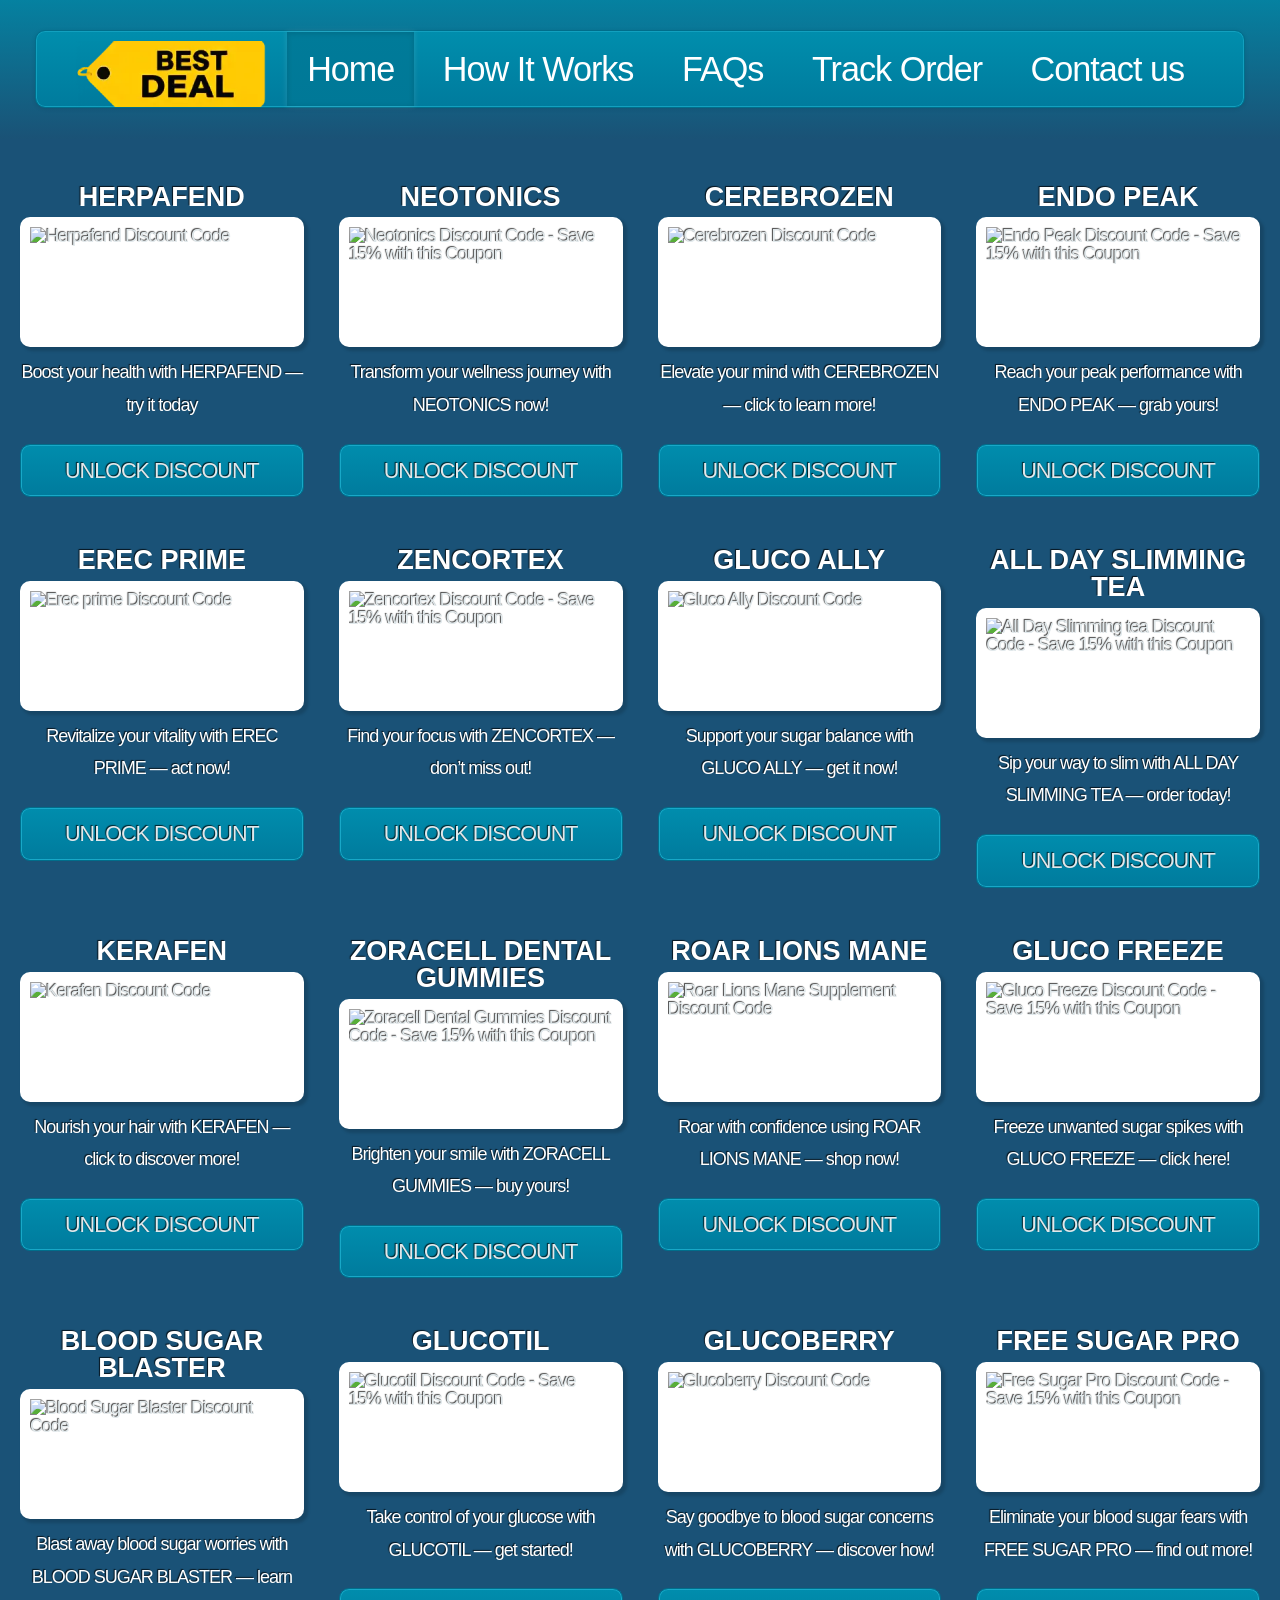
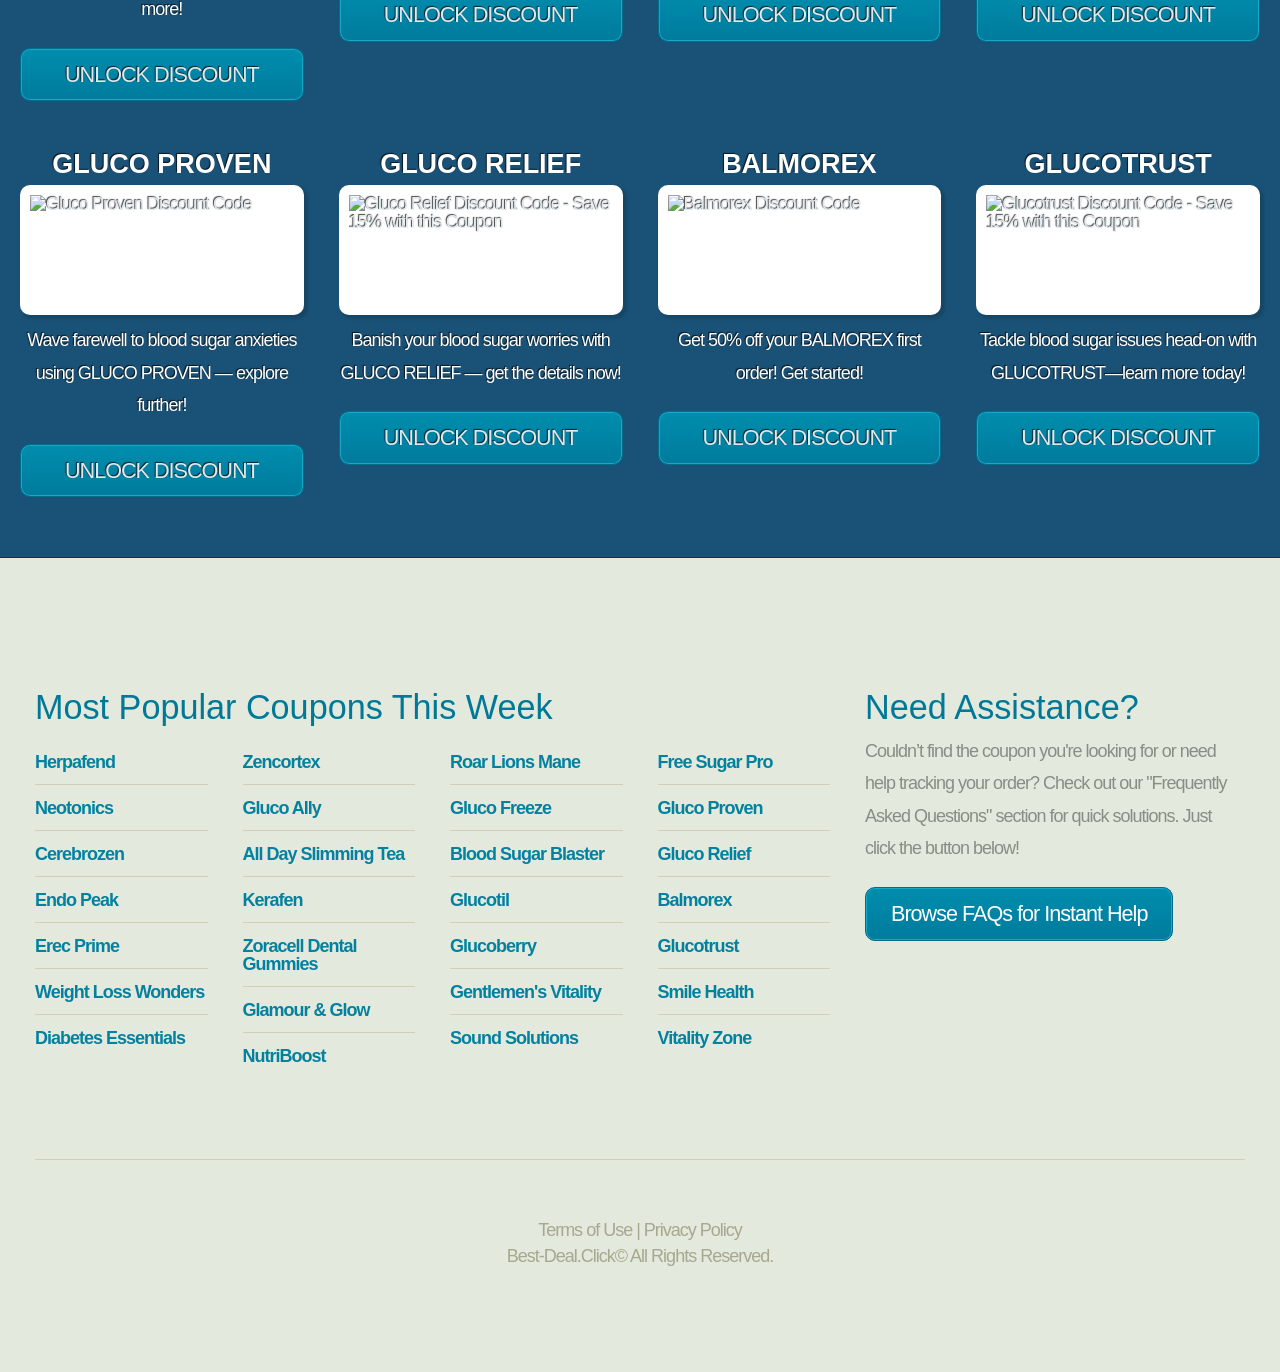
==== index.html @ 310f6236 "Update index.html" ====
<!DOCTYPE HTML>
<html lang="en-US">
<head>
	<title>Save Up to 85% with Daily Tested Coupons</title>
	<meta name="description" content="Unlock up to 85% off on your favorite online purchases with automatic discount codes. Just click and save!">
	<meta charset="utf-8" />
	<meta name="viewport" content="width=device-width, initial-scale=1 />
	<link rel="preload" href="assets/css/main.css" as="style">
	<link rel="stylesheet" href="assets/css/main.css" />
	<link rel="alternate" href="https://best-deal.click" hreflang="en-US" />
	<link rel="canonical" href="https://best-deal.click" />

	
	 <!-- Google Tag Manager -->
  <script>(function (w, d, s, l, i) {
      w[l] = w[l] || []; w[l].push({
        'gtm.start':
          new Date().getTime(), event: 'gtm.js'
      }); var f = d.getElementsByTagName(s)[0],
        j = d.createElement(s), dl = l != 'dataLayer' ? '&l=' + l : ''; j.async = true; j.src =
          'https://www.googletagmanager.com/gtm.js?id=' + i + dl; f.parentNode.insertBefore(j, f);
    })(window, document, 'script', 'dataLayer', 'GTM-KJLHT6HB');</script>
  <!-- End Google Tag Manager -->


		<style>
    #footer-wrapper .link-list a {
        color: #0581A0; 
        font-weight: bold; 
        text-decoration: none;
        transition: color 0.3s;
    }
    #footer-wrapper .link-list a:hover {
        color: #ff6600; /* Cor laranja para hover */
    }
</style>
	
</head>

<body>
	
	 <!-- Google Tag Manager (noscript) -->
  <noscript><iframe src="https://www.googletagmanager.com/ns.html?id=GTM-KJLHT6HB" height="0" width="0"
      style="display:none;visibility:hidden"></iframe></noscript>
  <!-- End Google Tag Manager (noscript) -->
	
	<div id="page-wrapper">

		<!-- Header -->
		<div id="header-wrapper">
			<div class="container">
				<div class="row">
					<div class="col-12">
						<header id="header">
							<h1><a href="index.html" id="logo"><img src="images/logo.webp" width="190px" height="66px" alt="logo Best Deal"></a></h1>
							<nav id="nav">
								<a href="index.html" class="current-page-item">Home</a>
								<a href="how-it-works.html">How It Works</a>
								<a href="faqs.html">FAQs</a>
								<a href="track-order.html">Track Order</a>
								<a href="contact-us.html">Contact us</a>
							</nav>
						</header>
					</div>
				</div>
			</div>
		</div>

		<!-- Banner -->

		<!-- FILEIRA 1 -->
		<section id="features2">
			<div class="container2">
				<div class="row">
				  <div class="col-3 col-6-medium col-12-small">
						
						<!-- CUPOM #1 -->
						<section>
							<h2 class="titlecupom">HERPAFEND</h2>
							<div class="bordered-feature-image">
								<a href="https://herpafend.best-deal.click/">
									<img src="https://images.best-deal.click/herpafend-tb.webp" alt="Herpafend Discount Code" width="262px" height="110px" loading="lazy" />

								</a>
							</div>
							<p class="white-text">Boost your health with HERPAFEND — try it today</p>
							<a href="https://herpafend.best-deal.click/" class="button" style="display:flex; justify-content:center; align-items:center; margin-bottom:15px" aria-label="Unlock Herpafend Discount">
								UNLOCK DISCOUNT
							</a>
						</section>
					</div>

					<div class="col-3 col-6-medium col-12-small">
						<!-- CUPOM #2 -->
						<section>
							<h2 class="titlecupom">NEOTONICS</h2>
							<div class="bordered-feature-image">
								<a href="https://neotonics.best-deal.click/">
									<img src="https://images.best-deal.click/neotonics-tb.webp" alt="Neotonics Discount Code - Save 15% with this Coupon" width="262px" height="110px" loading="lazy"/>
								</a>
							</div>
							<p class="white-text">Transform your wellness journey with NEOTONICS now!</p>
							<a href="https://neotonics.best-deal.click/" class="button" style="display:flex; justify-content:center; align-items:center; margin-bottom:15px" aria-label="Unlock Neotonics Discount">UNLOCK DISCOUNT</a>
						</section>
					</div>

					<div class="col-3 col-6-medium col-12-small">
						<!-- CUPOM #3 -->
						<section>
							<h2 class="titlecupom">CEREBROZEN</h2>
							<div class="bordered-feature-image">
								<a href="https://cerebrozen.best-deal.click/">
								<img src="https://images.best-deal.click/cerebrozen-tb.webp" alt="Cerebrozen Discount Code" width="262px" height="110px" loading="lazy" />

								</a>
							</div>
							<p class="white-text">Elevate your mind with CEREBROZEN — click to learn more!</p>
							<a href="https://cerebrozen.best-deal.click/" class="button" style="display:flex; justify-content:center; align-items:center; margin-bottom:15px" aria-label="Unlock Cerebrozen Discount">UNLOCK DISCOUNT</a>
						</section>
					</div>

					<div class="col-3 col-6-medium col-12-small">
						<!-- CUPOM #4 -->
						<section>
							<h2 class="titlecupom">ENDO PEAK</h2>
							<div class="bordered-feature-image">
								<a href="https://endo-peak.best-deal.click/">
									<img src="https://images.best-deal.click/endo-peak-tb.webp" alt="Endo Peak Discount Code - Save 15% with this Coupon" width="262px" height="110px" loading="lazy"/>
								</a>
							</div>
							<p class="white-text">Reach your peak performance with ENDO PEAK — grab yours!</p>
							<a href="https://endo-peak.best-deal.click/" class="button" style="display:flex; justify-content:center; align-items:center; margin-bottom:15px" aria-label="Unlock Endo Peak Discount">UNLOCK DISCOUNT</a>
						</section>
					</div>
					
				
	<!-- FILEIRA 2 -->					
					<div class="col-3 col-6-medium col-12-small">
						
						<!-- CUPOM #1 -->
						<section>
							<h2 class="titlecupom">EREC PRIME</h2>
							<div class="bordered-feature-image">
								<a href="https://erec-prime.best-deal.click/">
									<img src="https://images.best-deal.click/erec-prime-tb.webp" alt="Erec prime Discount Code" width="262px" height="110px" loading="lazy" />

								</a>
							</div>
							<p class="white-text">Revitalize your vitality with EREC PRIME — act now!</p>
							<a href="https://erec-prime.best-deal.click/" class="button" style="display:flex; justify-content:center; align-items:center; margin-bottom:15px" aria-label="Unlock Erec Prime Discount">
								UNLOCK DISCOUNT
							</a>
						</section>
					</div>

					<div class="col-3 col-6-medium col-12-small">
						<!-- CUPOM #2 -->
						<section>
							<h2 class="titlecupom">ZENCORTEX</h2>
							<div class="bordered-feature-image">
								<a href="https://zencortex.best-deal.click/">
									<img src="https://images.best-deal.click/zencortex-tb.webp" alt="Zencortex Discount Code - Save 15% with this Coupon" width="262px" height="110px" loading="lazy"/>
								</a>
							</div>
							<p class="white-text">Find your focus with ZENCORTEX — don’t miss out!</p>
							<a href="https://zencortex.best-deal.click/" class="button" style="display:flex; justify-content:center; align-items:center; margin-bottom:15px" aria-label="Unlock Zencortex Discount">UNLOCK DISCOUNT</a>
						</section>
					</div>

					<div class="col-3 col-6-medium col-12-small">
						<!-- CUPOM #3 -->
						<section>
							<h2 class="titlecupom">GLUCO ALLY</h2>
							<div class="bordered-feature-image">
								<a href="https://gluco-ally.best-deal.click/">
								<img src="https://images.best-deal.click/gluco-ally-tb.webp" alt="Gluco Ally Discount Code" width="262px" height="110px" loading="lazy" />

								</a>
							</div>
							<p class="white-text">Support your sugar balance with GLUCO ALLY — get it now!</p>
							<a href="https://gluco-ally.best-deal.click/" class="button" style="display:flex; justify-content:center; align-items:center; margin-bottom:15px" aria-label="Unlock Gluco Ally Discount">UNLOCK DISCOUNT</a>
						</section>
					</div>

					<div class="col-3 col-6-medium col-12-small">
						<!-- CUPOM #4 -->
						<section>
							<h2 class="titlecupom">ALL DAY SLIMMING TEA</h2>
							<div class="bordered-feature-image">
								<a href="https://all-day-slimming-tea.best-deal.click/">
									<img src="https://images.best-deal.click/all-day-slimming-tea-tb.webp" alt="All Day Slimming tea Discount Code - Save 15% with this Coupon" width="262px" height="110px" loading="lazy"/>
								</a>
							</div>
							<p class="white-text">Sip your way to slim with ALL DAY SLIMMING TEA — order today!</p>
							<a href="https://all-day-slimming-tea.best-deal.click/" class="button" style="display:flex; justify-content:center; align-items:center; margin-bottom:15px" aria-label="Unlock All Day Slimming Tea Discount">UNLOCK DISCOUNT</a>
						</section>
					</div>
					
					
		<!-- FILEIRA 3 -->					
					<div class="col-3 col-6-medium col-12-small">
						
						<!-- CUPOM #1 -->
						<section>
							<h2 class="titlecupom">KERAFEN</h2>
							<div class="bordered-feature-image">
								<a href="https://kerafen.best-deal.click/">
									<img src="https://images.best-deal.click/kerafen-tb.webp" alt="Kerafen Discount Code" width="262px" height="110px" loading="lazy" />

								</a>
							</div>
							<p class="white-text">Nourish your hair with KERAFEN — click to discover more!</p>
							<a href="https://kerafen.best-deal.click/" class="button" style="display:flex; justify-content:center; align-items:center; margin-bottom:15px" aria-label="Unlock Kerafen Discount">
								UNLOCK DISCOUNT
							</a>
						</section>
					</div>

					<div class="col-3 col-6-medium col-12-small">
						<!-- CUPOM #2 -->
						<section>
							<h2 class="titlecupom">ZORACELL DENTAL GUMMIES</h2>
							<div class="bordered-feature-image">
								<a href="https://zoracell-dental-gummies.best-deal.click/">
									<img src="https://images.best-deal.click/zoracell-dental-gummies-tb.webp" alt="Zoracell Dental Gummies Discount Code - Save 15% with this Coupon" width="262px" height="110px" loading="lazy"/>
								</a>
							</div>
							<p class="white-text">Brighten your smile with ZORACELL GUMMIES — buy yours!</p>
							<a href="https://zoracell-dental-gummies.best-deal.click/" class="button" style="display:flex; justify-content:center; align-items:center; margin-bottom:15px" aria-label="Unlock Zoracell Dental Gummies Discount">UNLOCK DISCOUNT</a>
						</section>
					</div>

					<div class="col-3 col-6-medium col-12-small">
						<!-- CUPOM #3 -->
						<section>
							<h2 class="titlecupom">ROAR LIONS MANE</h2>
							<div class="bordered-feature-image">
								<a href="https://roar-lions-mane.best-deal.click/">
								<img src="https://images.best-deal.click/roar-lions-mane-tb.webp" alt="Roar Lions Mane Supplement Discount Code" width="262px" height="110px" loading="lazy" />

								</a>
							</div>
							<p class="white-text">Roar with confidence using ROAR LIONS MANE — shop now!</p>
							<a href="https://roar-lions-mane.best-deal.click/" class="button" style="display:flex; justify-content:center; align-items:center; margin-bottom:15px" aria-label="Unlock Roar Lions Mane Discount">UNLOCK DISCOUNT</a>
						</section>
					</div>

					<div class="col-3 col-6-medium col-12-small">
						<!-- CUPOM #4 -->
						<section>
							<h2 class="titlecupom">GLUCO FREEZE</h2>
							<div class="bordered-feature-image">
								<a href="https://gluco-freeze.best-deal.click/">
									<img src="https://images.best-deal.click/gluco-freeze-tb.webp" alt="Gluco Freeze Discount Code - Save 15% with this Coupon" width="262px" height="110px" loading="lazy"/>
								</a>
							</div>
							<p class="white-text">Freeze unwanted sugar spikes with GLUCO FREEZE — click here!</p>
							<a href="https://gluco-freeze.best-deal.click/" class="button" style="display:flex; justify-content:center; align-items:center; margin-bottom:15px" aria-label="Unlock Gluco Freeze Discount">UNLOCK DISCOUNT</a>
						</section>
					</div>
					
					
					
							<!-- FILEIRA 4 -->					
					<div class="col-3 col-6-medium col-12-small">
						
						<!-- CUPOM #1 -->
						<section>
							<h2 class="titlecupom">BLOOD SUGAR BLASTER</h2>
							<div class="bordered-feature-image">
								<a href="https://blood-sugar-blaster.best-deal.click/">
									<img src="https://images.best-deal.click/blood-sugar-blaster-tb.webp" alt="Blood Sugar Blaster Discount Code" width="262px" height="110px" loading="lazy" />

								</a>
							</div>
							<p class="white-text">Blast away blood sugar worries with BLOOD SUGAR BLASTER — learn more!</p>
							<a href="https://blood-sugar-blaster.best-deal.click/" class="button" style="display:flex; justify-content:center; align-items:center; margin-bottom:15px" aria-label="Unlock Blood Sugar Blaster Discount">
								UNLOCK DISCOUNT
							</a>
						</section>
					</div>

					<div class="col-3 col-6-medium col-12-small">
						<!-- CUPOM #2 -->
						<section>
							<h2 class="titlecupom">GLUCOTIL</h2>
							<div class="bordered-feature-image">
								<a href="https://glucotil.best-deal.click/">
									<img src="https://images.best-deal.click/glucotil-tb.webp" alt="Glucotil Discount Code - Save 15% with this Coupon" width="262px" height="110px" loading="lazy"/>
								</a>
							</div>
							<p class="white-text">Take control of your glucose with GLUCOTIL — get started!</p>
							<a href="https://glucotil.best-deal.click/" class="button" style="display:flex; justify-content:center; align-items:center; margin-bottom:15px" aria-label="Unlock Glucotil Discount">UNLOCK DISCOUNT</a>
						</section>
					</div>

					<div class="col-3 col-6-medium col-12-small">
						<!-- CUPOM #3 -->
						<section>
							<h2 class="titlecupom">GLUCOBERRY</h2>
							<div class="bordered-feature-image">
								<a href="https://glucoberry.best-deal.click/">
								<img src="https://images.best-deal.click/glucoberry-tb.webp" alt="Glucoberry Discount Code" width="262px" height="110px" loading="lazy" />

								</a>
							</div>
							<p class="white-text">Say goodbye to blood sugar concerns with GLUCOBERRY — discover how!</p>
							<a href="https://glucoberry.best-deal.click/" class="button" style="display:flex; justify-content:center; align-items:center; margin-bottom:15px" aria-label="Unlock Glucoberry Discount">UNLOCK DISCOUNT</a>
						</section>
					</div>

					<div class="col-3 col-6-medium col-12-small">
						<!-- CUPOM #4 -->
						<section>
							<h2 class="titlecupom">FREE SUGAR PRO</h2>
							<div class="bordered-feature-image">
								<a href="https://free-sugar-pro.best-deal.click/">
									<img src="https://images.best-deal.click/free-sugar-pro-tb.webp" alt="Free Sugar Pro Discount Code - Save 15% with this Coupon" width="262px" height="110px" loading="lazy"/>
								</a>
							</div>
							<p class="white-text">Eliminate your blood sugar fears with FREE SUGAR PRO — find out more!</p>
							<a href="https://free-sugar-pro.best-deal.click/" class="button" style="display:flex; justify-content:center; align-items:center; margin-bottom:15px" aria-label="Unlock Free Sugar Pro Discount">UNLOCK DISCOUNT</a>
						</section>
					</div>
					
					
					
					
							<!-- FILEIRA 5 -->					
					<div class="col-3 col-6-medium col-12-small">
						
						<!-- CUPOM #1 -->
						<section>
							<h2 class="titlecupom">GLUCO PROVEN</h2>
							<div class="bordered-feature-image">
								<a href="https://gluco-proven.best-deal.click/">
									<img src="https://images.best-deal.click/gluco-proven-tb.webp" alt="Gluco Proven Discount Code" width="262px" height="110px" loading="lazy" />

								</a>
							</div>
							<p class="white-text">Wave farewell to blood sugar anxieties using GLUCO PROVEN — explore further!</p>
							<a href="https://gluco-proven.best-deal.click/" class="button" style="display:flex; justify-content:center; align-items:center; margin-bottom:15px" aria-label="Unlock Gluco Proven Discount">
								UNLOCK DISCOUNT
							</a>
						</section>
					</div>

					<div class="col-3 col-6-medium col-12-small">
						<!-- CUPOM #2 -->
						<section>
							<h2 class="titlecupom">GLUCO RELIEF</h2>
							<div class="bordered-feature-image">
								<a href="https://gluco-relief.best-deal.click/">
									<img src="https://images.best-deal.click/gluco-relief-tb.webp" alt="Gluco Relief Discount Code - Save 15% with this Coupon" width="262px" height="110px" loading="lazy"/>
								</a>
							</div>
							<p class="white-text">Banish your blood sugar worries with GLUCO RELIEF — get the details now!</p>
							<a href="https://gluco-relief.best-deal.click/" class="button" style="display:flex; justify-content:center; align-items:center; margin-bottom:15px" aria-label="Unlock Gluco Relief Discount">UNLOCK DISCOUNT</a>
						</section>
					</div>

					<div class="col-3 col-6-medium col-12-small">
						<!-- CUPOM #3 -->
						<section>
							<h2 class="titlecupom">BALMOREX</h2>
							<div class="bordered-feature-image">
								<a href="https://balmorex.best-deal.click/">
								<img src="https://images.best-deal.click/balmorex-tb.webp" alt="Balmorex Discount Code" width="262px" height="110px" loading="lazy" />

								</a>
							</div>
							<p class="white-text">Get 50% off your BALMOREX first order! Get started!</p>
							<a href="https://balmorex.best-deal.click/" class="button" style="display:flex; justify-content:center; align-items:center; margin-bottom:15px" aria-label="Unlock Balmorex Discount">UNLOCK DISCOUNT</a>
						</section>
					</div>

					<div class="col-3 col-6-medium col-12-small">
						<!-- CUPOM #4 -->
						<section>
							<h2 class="titlecupom">GLUCOTRUST</h2>
							<div class="bordered-feature-image">
								<a href="https://glucotrust.best-deal.click/">
									<img src="https://images.best-deal.click/glucotrust-tb.webp" alt="Glucotrust Discount Code - Save 15% with this Coupon" width="262px" height="110px" loading="lazy"/>
								</a>
							</div>
							<p class="white-text">Tackle blood sugar issues head-on with GLUCOTRUST—learn more today!</p>
							<a href="https://glucotrust.best-deal.click/" class="button" style="display:flex; justify-content:center; align-items:center; margin-bottom:15px" aria-label="Unlock Glucotrust Discount">UNLOCK DISCOUNT</a>
						</section>
					</div>
					
					
					
					
					
				</div>
			</div>
		</section>
		
		
		

		

		<!-- Footer -->
		<div id="footer-wrapper">
			<div class="container">
				<div class="row">
					<div class="col-8 col-12-medium">

						<section>
							<h2>Most Popular Coupons This Week</h2>
							<div>
								<div class="row">
									<div class="col-3 col-6-medium col-12-small">
										<ul class="link-list">
											<li><a href="https://herpafend.best-deal.click/">Herpafend</a></li>
											<li><a href="https://neotonics.best-deal.click/">Neotonics</a>
											</li>
											<li><a href="https://cerebrozen.best-deal.click/">Cerebrozen</a></li>
											<li><a href="https://endo-peak.best-deal.click/">Endo Peak</a></li>
											<li><a href="https://erec-prime.best-deal.click/">Erec Prime</a></li>
											<li><a href="https://best-deal.click/weight-loss-wonders">Weight Loss Wonders</a></li>
											<li><a href="https://best-deal.click/diabetes-essentials">Diabetes Essentials</a></li>
										
										</ul>
									</div>
									<div class="col-3 col-6-medium col-12-small">
										<ul class="link-list">
											<li><a href="https://zencortex.best-deal.click/">Zencortex</a></li>
											<li><a href="https://gluco-ally.best-deal.click/">Gluco Ally</a></li>
											<li><a href="https://all-day-slimming-tea.best-deal.click/">All Day Slimming Tea</a></li>
											<li><a href="https://kerafen.best-deal.click/">Kerafen</a></li>
											<li><a href="https://zoracell-dental-gummies.best-deal.click/">Zoracell Dental Gummies</a></li>
											<li><a href="https://best-deal.click/glamour-and-glow">Glamour & Glow</a></li>
											<li><a href="https://best-deal.click/nutriboost">NutriBoost</a></li>
											
										</ul>
									</div>
									<div class="col-3 col-6-medium col-12-small">
										<ul class="link-list">
											<li><a href="https://roar-lions-mane.best-deal.click/">Roar Lions Mane</a></li>
											<li><a href="https://gluco-freeze.best-deal.click/">Gluco Freeze</a></li>
											<li><a href="https://blood-sugar-blaster.best-deal.click/">Blood Sugar Blaster</a></li>
											<li><a href="https://glucotil.best-deal.click/">Glucotil</a></li>
											<li><a href="https://glucoberry.best-deal.click/">Glucoberry</a></li>
											<li><a href="https://best-deal.click/gentlemens-vitality">Gentlemen's Vitality</a></li>
											<li><a href="https://best-deal.click/sound-solutions">Sound Solutions</a></li>
											
										</ul>
									</div>
									<div class="col-3 col-6-medium col-12-small">
										<ul class="link-list">
											<li><a href="https://free-sugar-pro.best-deal.click/">Free Sugar Pro</a></li>
											<li><a href="https://gluco-proven.best-deal.click/">Gluco Proven</a></li>
											<li><a href="https://gluco-relief.best-deal.click/">Gluco Relief</a></li>
											<li><a href="https://balmorex.best-deal.click/">Balmorex</a></li>
											<li><a href="https://glucotrust.best-deal.click/">Glucotrust</a></li>
											<li><a href="https://best-deal.click/smile-health">Smile Health</a></li>
											<li><a href="https://best-deal.click/vitality-zone">Vitality Zone</a></li>
											
										</ul>
									</div>
								</div>
							</div>
						</section>

					</div>
					<div class="col-4 col-12-medium">

						<section>
							<h2>Need Assistance?</h2>
							<p>Couldn’t find the coupon you're looking for or need help tracking your order? Check out our "Frequently Asked Questions" section for quick solutions. Just click the button below!</p>

							<footer class="controls">
								<a href="faqs.html" class="button">Browse FAQs for Instant Help</a>
							</footer>
						</section>

					</div>
				</div>


				<div class="row">
					<div class="col-12">
						<div id="copyright">
							<footer class="bg-dark py-3 text-center">
								<p style="text-align:center;"><a href="terms-of-use.html">Terms of Use</a> | <a
										href="privacy-policy.html" class="text-rodape">Privacy Policy</a></p>

								Best-Deal.Click&copy; All Rights Reserved.
							</footer>
						</div>
						</div>
				</div>

			</div>
		</div>

	</div>

	<!-- Scripts -->
<script src="assets/js/jquery.min.js" defer></script>
<script src="assets/js/browser.min.js" defer></script>
<script src="assets/js/breakpoints.min.js" defer></script>
<script src="assets/js/util.js" defer></script>
<script src="assets/js/main.js" defer></script>


</body>

</html>
---- assets/css/main.css ----
@import url("https://fonts.googleapis.com/css?family=Ubuntu+Condensed");



/*
	Minimaxing by HTML5 UP
	html5up.net | @ajlkn
	Free for personal and commercial use under the CCA 3.0 license (html5up.net/license)
*/

html, body, div, span, applet, object,
iframe, h1, h2, h3, h4, h5, h6, p, blockquote,
pre, a, abbr, acronym, address, big, cite,
code, del, dfn, em, img, ins, kbd, q, s, samp,
small, strike, strong, sub, sup, tt, var, b,
u, i, center, dl, dt, dd, ol, fieldset,
form, label, legend, table, caption, tbody,
tfoot, thead, tr, th, td, article, aside,
canvas, details, embed, figure, figcaption,
footer, header, hgroup, menu, nav, output, ruby,
section, summary, time, mark, audio, video {
	margin: 0;
	padding: 0;
	border: 0;
	font-size: 100%;
	font: inherit;
	vertical-align: baseline;}

article, aside, details, figcaption, figure,
footer, header, hgroup, menu, nav, section {
	display: block;}


	aside {
		position: sticky;
		top: -30px; /* the height of the header (60px) + its bottom margin (20px) */
		padding: 0px;
		width: 0%;
		height: 00px;
		margin-bottom: 600px;
	  }

body {
	line-height: 1;
}


#header {
    text-align: center; /* Centraliza o conteúdo do header */
}

#header h1 {
    display: inline-block; /* Permite que o h1 seja centralizado */
    margin-top: 10px; 
}

#header nav {
    display: inline-block; /* Mantém a navegação abaixo do logotipo */

}




.spacing {
    margin-bottom: 50px; /* Ajuste o valor conforme necessário */
}



ol, ul {
	list-style: square;
}

blockquote, q {
	quotes: none;
}

	blockquote:before, blockquote:after, q:before, q:after {
		content: '';
		content: none;
	}

table {
	border-collapse: collapse;
	border-spacing: 0;
}


.white-text {
    color: white; /* Define a cor do texto como branco */
    text-align: center; /* Centraliza o texto */
}



body {
	-webkit-text-size-adjust: none;
}

mark {
	background-color: transparent;
	color: inherit;
}

input::-moz-focus-inner {
	border: 0;
	padding: 0;
}

input, select, textarea {
	-moz-appearance: none;
	-webkit-appearance: none;
	-ms-appearance: none;
	appearance: none;
}

/* Basic */

	html {
		box-sizing: border-box;
	}

	*, *:before, *:after {
		box-sizing: inherit;
	}

	@-ms-viewport {
		width: device-width;
	}

	body {
		font-size: 13.5pt;
		font-family: sans-serif;
		background-color: #e3e9dc;
		font-family: 'Ubuntu Condensed', sans-serif;
		color: #878e83;
		letter-spacing: -1px;
	}


	h1, h2, h3, h4 {
		color: #007897;
		font-weight: normal;
	}

	h1 {
		text-transform: none;
		font-size: 1.9em;
		padding-bottom: 15px;
	}

	h2 {
		text-transform: none;
		text-decoration: none;
		font-size: 1.9em;
		letter-spacing: 0px;
		margin-bottom: 0.3em;
	}

	h3, h4 {
		color: #283121;
		margin-bottom: 0.5em;
	}

	h3 {
		font-size: 1.2em;
		margin-bottom: 0.8em;
	}

	h4 {
		font-size: 1em;
	}

	p, ul {
		margin-bottom: 1.25em;
	}

	p {
		line-height: 1.8em;
	}

	strong {
		color: #474e43;
	}

	img.left {
		float: left;
		margin: 2px 1.25em 0 0;
	}

	img.top {
		margin: 4px 0 2.25em 0;
	}

	ul {
		padding: 0 0 0 0em;
	}

	a {
		color: #5d93a2;
		text-decoration: none;
	}

		a:hover {
			text-decoration: none;
		}

	* > p:last-child {
		margin-bottom: 0 !important;
	}

	section, article {
		margin: 0 0 60px 0;
	}

	section:last-child, article:last-child {
		margin-bottom: 0;
	}

/* Container */

	.container {
		margin: 0 auto;
		max-width: 100%;
		width: 1200px;
	}

		@media screen and (max-width: 1680px) {

			.container {
				width: 1200px;
			}

		}

		@media screen and (max-width: 1280px) {

			.container {
				width: calc(100% - 70px);
			}

		}

		@media screen and (max-width: 980px) {

			.container {
				width: calc(100% - 100px);
			}

		}

		@media screen and (max-width: 736px) {

			.container {
				width: calc(100% - 40px);
			}

		}

/* Row */

	.row {
		display: flex;
		flex-wrap: wrap;
		box-sizing: border-box;
		align-items: stretch;
	}

		.row > * {
			box-sizing: border-box;
		}

		.row.gtr-uniform > * > :last-child {
			margin-bottom: 0;
		}

		.row.aln-left {
			justify-content: flex-start;
		}

		.row.aln-center {
			justify-content: center;
		}

		.row.aln-right {
			justify-content: flex-end;
		}

		.row.aln-top {
			align-items: flex-start;
		}

		.row.aln-middle {
			align-items: center;
		}

		.row.aln-bottom {
			align-items: flex-end;
		}

		.row > .imp {
			order: -1;
		}

		.row > .col-1 {
			width: 8.33333%;
		}

		.row > .off-1 {
			margin-left: 8.33333%;
		}

		.row > .col-2 {
			width: 16.66667%;
		}

		.row > .off-2 {
			margin-left: 16.66667%;
		}

		.row > .col-3 {
			width: 25%;
		}

		.row > .off-3 {
			margin-left: 25%;
		}

		.row > .col-4 {
			width: 33.33333%;
		}

		.row > .off-4 {
			margin-left: 33.33333%;
		}

		.row > .col-5 {
			width: 41.66667%;
		}

		.row > .off-5 {
			margin-left: 41.66667%;
		}

		.row > .col-6 {
			width: 50%;
		}

		.row > .off-6 {
			margin-left: 50%;
		}

		.row > .col-7 {
			width: 58.33333%;
		}

		.row > .off-7 {
			margin-left: 58.33333%;
		}

		.row > .col-8 {
			width: 66.66667%;
		}

		.row > .off-8 {
			margin-left: 66.66667%;
		}

		.row > .col-9 {
			width: 75%;
		}

		.row > .off-9 {
			margin-left: 75%;
		}

		.row > .col-10 {
			width: 83.33333%;
		}

		.row > .off-10 {
			margin-left: 83.33333%;
		}

		.row > .col-11 {
			width: 91.66667%;
		}

		.row > .off-11 {
			margin-left: 91.66667%;
		}

		.row > .col-12 {
			width: 100%;
		}

		.row > .off-12 {
			margin-left: 100%;
		}

		.row.gtr-0 {
			margin-top: 0px;
			margin-left: 0px;
		}

			.row.gtr-0 > * {
				padding: 0px 0 0 0px;
			}

			.row.gtr-0.gtr-uniform {
				margin-top: 0px;
			}

				.row.gtr-0.gtr-uniform > * {
					padding-top: 0px;
				}

		.row.gtr-25 {
			margin-top: -12.5px;
			margin-left: -12.5px;
		}

			.row.gtr-25 > * {
				padding: 12.5px 0 0 12.5px;
			}

			.row.gtr-25.gtr-uniform {
				margin-top: -12.5px;
			}

				.row.gtr-25.gtr-uniform > * {
					padding-top: 12.5px;
				}

		.row.gtr-50 {
			margin-top: -25px;
			margin-left: -25px;
		}

			.row.gtr-50 > * {
				padding: 25px 0 0 25px;
			}

			.row.gtr-50.gtr-uniform {
				margin-top: -25px;
			}

				.row.gtr-50.gtr-uniform > * {
					padding-top: 25px;
				}

		.row {
			margin-top: -50px;
			margin-left: -50px;
		}

			.row > * {
				padding: 50px 0 0 50px;
			}

			.row.gtr-uniform {
				margin-top: -50px;
			}

				.row.gtr-uniform > * {
					padding-top: 50px;
				}

		.row.gtr-150 {
			margin-top: -75px;
			margin-left: -75px;
		}

			.row.gtr-150 > * {
				padding: 75px 0 0 75px;
			}

			.row.gtr-150.gtr-uniform {
				margin-top: -75px;
			}

				.row.gtr-150.gtr-uniform > * {
					padding-top: 75px;
				}

		.row.gtr-200 {
			margin-top: -100px;
			margin-left: -100px;
		}

			.row.gtr-200 > * {
				padding: 100px 0 0 100px;
			}

			.row.gtr-200.gtr-uniform {
				margin-top: -100px;
			}

				.row.gtr-200.gtr-uniform > * {
					padding-top: 100px;
				}

		@media screen and (max-width: 1680px) {

			.row {
				display: flex;
				flex-wrap: wrap;
				box-sizing: border-box;
				align-items: stretch;
			}

				.row > * {
					box-sizing: border-box;
				}

				.row.gtr-uniform > * > :last-child {
					margin-bottom: 0;
				}

				.row.aln-left {
					justify-content: flex-start;
				}

				.row.aln-center {
					justify-content: center;
				}

				.row.aln-right {
					justify-content: flex-end;
				}

				.row.aln-top {
					align-items: flex-start;
				}

				.row.aln-middle {
					align-items: center;
				}

				.row.aln-bottom {
					align-items: flex-end;
				}

				.row > .imp-xlarge {
					order: -1;
				}

				.row > .col-1-xlarge {
					width: 8.33333%;
				}

				.row > .off-1-xlarge {
					margin-left: 8.33333%;
				}

				.row > .col-2-xlarge {
					width: 16.66667%;
				}

				.row > .off-2-xlarge {
					margin-left: 16.66667%;
				}

				.row > .col-3-xlarge {
					width: 25%;
				}

				.row > .off-3-xlarge {
					margin-left: 25%;
				}

				.row > .col-4-xlarge {
					width: 33.33333%;
				}

				.row > .off-4-xlarge {
					margin-left: 33.33333%;
				}

				.row > .col-5-xlarge {
					width: 41.66667%;
				}

				.row > .off-5-xlarge {
					margin-left: 41.66667%;
				}

				.row > .col-6-xlarge {
					width: 50%;
				}

				.row > .off-6-xlarge {
					margin-left: 50%;
				}

				.row > .col-7-xlarge {
					width: 58.33333%;
				}

				.row > .off-7-xlarge {
					margin-left: 58.33333%;
				}

				.row > .col-8-xlarge {
					width: 66.66667%;
				}

				.row > .off-8-xlarge {
					margin-left: 66.66667%;
				}

				.row > .col-9-xlarge {
					width: 75%;
				}

				.row > .off-9-xlarge {
					margin-left: 75%;
				}

				.row > .col-10-xlarge {
					width: 83.33333%;
				}

				.row > .off-10-xlarge {
					margin-left: 83.33333%;
				}

				.row > .col-11-xlarge {
					width: 91.66667%;
				}

				.row > .off-11-xlarge {
					margin-left: 91.66667%;
				}

				.row > .col-12-xlarge {
					width: 100%;
				}

				.row > .off-12-xlarge {
					margin-left: 100%;
				}

				.row.gtr-0 {
					margin-top: 0px;
					margin-left: 0px;
				}

					.row.gtr-0 > * {
						padding: 0px 0 0 0px;
					}

					.row.gtr-0.gtr-uniform {
						margin-top: 0px;
					}

						.row.gtr-0.gtr-uniform > * {
							padding-top: 0px;
						}

				.row.gtr-25 {
					margin-top: -12.5px;
					margin-left: -12.5px;
				}

					.row.gtr-25 > * {
						padding: 12.5px 0 0 12.5px;
					}

					.row.gtr-25.gtr-uniform {
						margin-top: -12.5px;
					}

						.row.gtr-25.gtr-uniform > * {
							padding-top: 12.5px;
						}

				.row.gtr-50 {
					margin-top: -25px;
					margin-left: -25px;
				}

					.row.gtr-50 > * {
						padding: 25px 0 0 25px;
					}

					.row.gtr-50.gtr-uniform {
						margin-top: -25px;
					}

						.row.gtr-50.gtr-uniform > * {
							padding-top: 25px;
						}

				.row {
					margin-top: -50px;
					margin-left: -50px;
				}

					.row > * {
						padding: 50px 0 0 50px;
					}

					.row.gtr-uniform {
						margin-top: -50px;
					}

						.row.gtr-uniform > * {
							padding-top: 50px;
						}

				.row.gtr-150 {
					margin-top: -75px;
					margin-left: -75px;
				}

					.row.gtr-150 > * {
						padding: 75px 0 0 75px;
					}

					.row.gtr-150.gtr-uniform {
						margin-top: -75px;
					}

						.row.gtr-150.gtr-uniform > * {
							padding-top: 75px;
						}

				.row.gtr-200 {
					margin-top: -100px;
					margin-left: -100px;
				}

					.row.gtr-200 > * {
						padding: 100px 0 0 100px;
					}

					.row.gtr-200.gtr-uniform {
						margin-top: -100px;
					}

						.row.gtr-200.gtr-uniform > * {
							padding-top: 100px;
						}

		}

		@media screen and (max-width: 1280px) {

			.row {
				display: flex;
				flex-wrap: wrap;
				box-sizing: border-box;
				align-items: stretch;
			}

				.row > * {
					box-sizing: border-box;
				}

				.row.gtr-uniform > * > :last-child {
					margin-bottom: 0;
				}

				.row.aln-left {
					justify-content: flex-start;
				}

				.row.aln-center {
					justify-content: center;
				}

				.row.aln-right {
					justify-content: flex-end;
				}

				.row.aln-top {
					align-items: flex-start;
				}

				.row.aln-middle {
					align-items: center;
				}

				.row.aln-bottom {
					align-items: flex-end;
				}

				.row > .imp-large {
					order: -1;
				}

				.row > .col-1-large {
					width: 8.33333%;
				}

				.row > .off-1-large {
					margin-left: 8.33333%;
				}

				.row > .col-2-large {
					width: 16.66667%;
				}

				.row > .off-2-large {
					margin-left: 16.66667%;
				}

				.row > .col-3-large {
					width: 25%;
				}

				.row > .off-3-large {
					margin-left: 25%;
				}

				.row > .col-4-large {
					width: 33.33333%;
				}

				.row > .off-4-large {
					margin-left: 33.33333%;
				}

				.row > .col-5-large {
					width: 41.66667%;
				}

				.row > .off-5-large {
					margin-left: 41.66667%;
				}

				.row > .col-6-large {
					width: 50%;
				}

				.row > .off-6-large {
					margin-left: 50%;
				}

				.row > .col-7-large {
					width: 58.33333%;
				}

				.row > .off-7-large {
					margin-left: 58.33333%;
				}

				.row > .col-8-large {
					width: 66.66667%;
				}

				.row > .off-8-large {
					margin-left: 66.66667%;
				}

				.row > .col-9-large {
					width: 75%;
				}

				.row > .off-9-large {
					margin-left: 75%;
				}

				.row > .col-10-large {
					width: 83.33333%;
				}

				.row > .off-10-large {
					margin-left: 83.33333%;
				}

				.row > .col-11-large {
					width: 91.66667%;
				}

				.row > .off-11-large {
					margin-left: 91.66667%;
				}

				.row > .col-12-large {
					width: 100%;
				}

				.row > .off-12-large {
					margin-left: 100%;
				}

				.row.gtr-0 {
					margin-top: 0px;
					margin-left: 0px;
				}

					.row.gtr-0 > * {
						padding: 0px 0 0 0px;
					}

					.row.gtr-0.gtr-uniform {
						margin-top: 0px;
					}

						.row.gtr-0.gtr-uniform > * {
							padding-top: 0px;
						}

				.row.gtr-25 {
					margin-top: -8.75px;
					margin-left: -8.75px;
				}

					.row.gtr-25 > * {
						padding: 8.75px 0 0 8.75px;
					}

					.row.gtr-25.gtr-uniform {
						margin-top: -8.75px;
					}

						.row.gtr-25.gtr-uniform > * {
							padding-top: 8.75px;
						}

				.row.gtr-50 {
					margin-top: -17.5px;
					margin-left: -17.5px;
				}

					.row.gtr-50 > * {
						padding: 17.5px 0 0 17.5px;
					}

					.row.gtr-50.gtr-uniform {
						margin-top: -17.5px;
					}

						.row.gtr-50.gtr-uniform > * {
							padding-top: 17.5px;
						}

				.row {
					margin-top: -35px;
					margin-left: -35px;
				}

					.row > * {
						padding: 35px 0 0 35px;
					}

					.row.gtr-uniform {
						margin-top: -35px;
					}

						.row.gtr-uniform > * {
							padding-top: 35px;
						}

				.row.gtr-150 {
					margin-top: -52.5px;
					margin-left: -52.5px;
				}

					.row.gtr-150 > * {
						padding: 52.5px 0 0 52.5px;
					}

					.row.gtr-150.gtr-uniform {
						margin-top: -52.5px;
					}

						.row.gtr-150.gtr-uniform > * {
							padding-top: 52.5px;
						}

				.row.gtr-200 {
					margin-top: -70px;
					margin-left: -70px;
				}

					.row.gtr-200 > * {
						padding: 70px 0 0 70px;
					}

					.row.gtr-200.gtr-uniform {
						margin-top: -70px;
					}

						.row.gtr-200.gtr-uniform > * {
							padding-top: 70px;
						}

		}

		@media screen and (max-width: 980px) {

			.row {
				display: flex;
				flex-wrap: wrap;
				box-sizing: border-box;
				align-items: stretch;
			}

				.row > * {
					box-sizing: border-box;
				}

				.row.gtr-uniform > * > :last-child {
					margin-bottom: 0;
				}

				.row.aln-left {
					justify-content: flex-start;
				}

				.row.aln-center {
					justify-content: center;
				}

				.row.aln-right {
					justify-content: flex-end;
				}

				.row.aln-top {
					align-items: flex-start;
				}

				.row.aln-middle {
					align-items: center;
				}

				.row.aln-bottom {
					align-items: flex-end;
				}

				.row > .imp-medium {
					order: -1;
				}

				.row > .col-1-medium {
					width: 8.33333%;
				}

				.row > .off-1-medium {
					margin-left: 8.33333%;
				}

				.row > .col-2-medium {
					width: 16.66667%;
				}

				.row > .off-2-medium {
					margin-left: 16.66667%;
				}

				.row > .col-3-medium {
					width: 25%;
				}

				.row > .off-3-medium {
					margin-left: 25%;
				}

				.row > .col-4-medium {
					width: 33.33333%;
				}

				.row > .off-4-medium {
					margin-left: 33.33333%;
				}

				.row > .col-5-medium {
					width: 41.66667%;
				}

				.row > .off-5-medium {
					margin-left: 41.66667%;
				}

				.row > .col-6-medium {
					width: 50%;
				}

				.row > .off-6-medium {
					margin-left: 50%;
				}

				.row > .col-7-medium {
					width: 58.33333%;
				}

				.row > .off-7-medium {
					margin-left: 58.33333%;
				}

				.row > .col-8-medium {
					width: 66.66667%;
				}

				.row > .off-8-medium {
					margin-left: 66.66667%;
				}

				.row > .col-9-medium {
					width: 75%;
				}

				.row > .off-9-medium {
					margin-left: 75%;
				}

				.row > .col-10-medium {
					width: 83.33333%;
				}

				.row > .off-10-medium {
					margin-left: 83.33333%;
				}

				.row > .col-11-medium {
					width: 91.66667%;
				}

				.row > .off-11-medium {
					margin-left: 91.66667%;
				}

				.row > .col-12-medium {
					width: 100%;
				}

				.row > .off-12-medium {
					margin-left: 100%;
				}

				.row.gtr-0 {
					margin-top: 0px;
					margin-left: 0px;
				}

					.row.gtr-0 > * {
						padding: 0px 0 0 0px;
					}

					.row.gtr-0.gtr-uniform {
						margin-top: 0px;
					}

						.row.gtr-0.gtr-uniform > * {
							padding-top: 0px;
						}

				.row.gtr-25 {
					margin-top: -12.5px;
					margin-left: -12.5px;
				}

					.row.gtr-25 > * {
						padding: 12.5px 0 0 12.5px;
					}

					.row.gtr-25.gtr-uniform {
						margin-top: -12.5px;
					}

						.row.gtr-25.gtr-uniform > * {
							padding-top: 12.5px;
						}

				.row.gtr-50 {
					margin-top: -25px;
					margin-left: -25px;
				}

					.row.gtr-50 > * {
						padding: 25px 0 0 25px;
					}

					.row.gtr-50.gtr-uniform {
						margin-top: -25px;
					}

						.row.gtr-50.gtr-uniform > * {
							padding-top: 25px;
						}

				.row {
					margin-top: -50px;
					margin-left: -50px;
				}

					.row > * {
						padding: 50px 0 0 50px;
					}

					.row.gtr-uniform {
						margin-top: -50px;
					}

						.row.gtr-uniform > * {
							padding-top: 50px;
						}

				.row.gtr-150 {
					margin-top: -75px;
					margin-left: -75px;
				}

					.row.gtr-150 > * {
						padding: 75px 0 0 75px;
					}

					.row.gtr-150.gtr-uniform {
						margin-top: -75px;
					}

						.row.gtr-150.gtr-uniform > * {
							padding-top: 75px;
						}

				.row.gtr-200 {
					margin-top: -100px;
					margin-left: -100px;
				}

					.row.gtr-200 > * {
						padding: 100px 0 0 100px;
					}

					.row.gtr-200.gtr-uniform {
						margin-top: -100px;
					}

						.row.gtr-200.gtr-uniform > * {
							padding-top: 100px;
						}

		}

		@media screen and (max-width: 736px) {

			.row {
				display: flex;
				flex-wrap: wrap;
				box-sizing: border-box;
				align-items: stretch;
			}

				.row > * {
					box-sizing: border-box;
				}

				.row.gtr-uniform > * > :last-child {
					margin-bottom: 0;
				}

				.row.aln-left {
					justify-content: flex-start;
				}

				.row.aln-center {
					justify-content: center;
				}

				.row.aln-right {
					justify-content: flex-end;
				}

				.row.aln-top {
					align-items: flex-start;
				}

				.row.aln-middle {
					align-items: center;
				}

				.row.aln-bottom {
					align-items: flex-end;
				}

				.row > .imp-small {
					order: -1;
				}

				.row > .col-1-small {
					width: 8.33333%;
				}

				.row > .off-1-small {
					margin-left: 8.33333%;
				}

				.row > .col-2-small {
					width: 16.66667%;
				}

				.row > .off-2-small {
					margin-left: 16.66667%;
				}

				.row > .col-3-small {
					width: 25%;
				}

				.row > .off-3-small {
					margin-left: 25%;
				}

				.row > .col-4-small {
					width: 33.33333%;
				}

				.row > .off-4-small {
					margin-left: 33.33333%;
				}

				.row > .col-5-small {
					width: 41.66667%;
				}

				.row > .off-5-small {
					margin-left: 41.66667%;
				}

				.row > .col-6-small {
					width: 50%;
				}

				.row > .off-6-small {
					margin-left: 50%;
				}

				.row > .col-7-small {
					width: 58.33333%;
				}

				.row > .off-7-small {
					margin-left: 58.33333%;
				}

				.row > .col-8-small {
					width: 66.66667%;
				}

				.row > .off-8-small {
					margin-left: 66.66667%;
				}

				.row > .col-9-small {
					width: 75%;
				}

				.row > .off-9-small {
					margin-left: 75%;
				}

				.row > .col-10-small {
					width: 83.33333%;
				}

				.row > .off-10-small {
					margin-left: 83.33333%;
				}

				.row > .col-11-small {
					width: 91.66667%;
				}

				.row > .off-11-small {
					margin-left: 91.66667%;
				}

				.row > .col-12-small {
					width: 100%;
				}

				.row > .off-12-small {
					margin-left: 100%;
				}

				.row.gtr-0 {
					margin-top: 0px;
					margin-left: 0px;
				}

					.row.gtr-0 > * {
						padding: 0px 0 0 0px;
					}

					.row.gtr-0.gtr-uniform {
						margin-top: 0px;
					}

						.row.gtr-0.gtr-uniform > * {
							padding-top: 0px;
						}

				.row.gtr-25 {
					margin-top: -5px;
					margin-left: -5px;
				}

					.row.gtr-25 > * {
						padding: 5px 0 0 5px;
					}

					.row.gtr-25.gtr-uniform {
						margin-top: -5px;
					}

						.row.gtr-25.gtr-uniform > * {
							padding-top: 5px;
						}

				.row.gtr-50 {
					margin-top: -10px;
					margin-left: -10px;
				}

					.row.gtr-50 > * {
						padding: 10px 0 0 10px;
					}

					.row.gtr-50.gtr-uniform {
						margin-top: -10px;
					}

						.row.gtr-50.gtr-uniform > * {
							padding-top: 10px;
						}

				.row {
					margin-top: -20px;
					margin-left: -20px;
				}

					.row > * {
						padding: 20px 0 0 20px;
					}

					.row.gtr-uniform {
						margin-top: -20px;
					}

						.row.gtr-uniform > * {
							padding-top: 20px;
						}

				.row.gtr-150 {
					margin-top: -30px;
					margin-left: -30px;
				}

					.row.gtr-150 > * {
						padding: 30px 0 0 30px;
					}

					.row.gtr-150.gtr-uniform {
						margin-top: -30px;
					}

						.row.gtr-150.gtr-uniform > * {
							padding-top: 30px;
						}

				.row.gtr-200 {
					margin-top: -40px;
					margin-left: -40px;
				}

					.row.gtr-200 > * {
						padding: 40px 0 0 40px;
					}

					.row.gtr-200.gtr-uniform {
						margin-top: -40px;
					}

						.row.gtr-200.gtr-uniform > * {
							padding-top: 40px;
						}

		}

/* Reusable */

	article.blog-post {
		position: relative;
	}

		article.blog-post .comments {
			position: absolute;
			top: 0;
			right: 0;
			height: 32px;
			line-height: 24px;
			padding-left: 40px;
			background: url("images/icon-bubble.png") no-repeat;
		}

		article.blog-post .blog-post-image {
			width: 100%;
		}

	ul.small-image-list li {
		overflow: hidden;
		margin-bottom: 1.5em;
	}

		ul.small-image-list li img {
			width: 78px;
		}

	ul.big-image-list li {
		overflow: hidden;
		margin-bottom: 2em;
	}

		ul.big-image-list li img {
			width: 178px;
		}

	ul.link-list li {
		border-top: solid 1px #ced0b7;
		padding: 0.75em 0 0 0;
		margin: 0.75em 0 0 0;
		list-style: none;
	}

		ul.link-list li:first-child {
			padding-top: 0;
			margin-top: 0;
			border-top: 0;
		}

	.button {
		background-image: -moz-linear-gradient(top, #008dad, #007b9d);
		background-image: -webkit-linear-gradient(top, #008dad, #007b9d);
		background-image: -ms-linear-gradient(top, #008dad, #007b9d);
		background-image: linear-gradient(top, #008dad, #007b9d);
		display: inline-block;
		padding: 15px 25px 15px 25px;
		background-color: #007b9d;
		border-radius: 10px;
		text-transform: none;
		text-decoration: none;
		color: #fff;
		font-size: 1.2em;
		letter-spacing: -1px;
		border: solid 1px #006e8b;
		box-shadow: inset 0px 0px 0px 1px #18a8c8;
	}

		.button:hover {
			background-image: -moz-linear-gradient(top, #1b9fbe, #118eb1);
			background-image: -webkit-linear-gradient(top, #1b9fbe, #118eb1);
			background-image: -ms-linear-gradient(top, #1b9fbe, #118eb1);
			background-image: linear-gradient(top, #1b9fbe, #118eb1);
			background-color: #118eb1;
			box-shadow: inset 0px 0px 0px 1px #3ecceb;
		}

/* Header */

	#header-wrapper {
		background-image: -moz-linear-gradient(top, #008dab, #1A5276);
		background-image: -webkit-linear-gradient(top, #008dab, #1A5276);
		background-image: -ms-linear-gradient(top, #008dab, #1A5276);
		background-image: linear-gradient(top, #008dab, #1A5276);
		background-color: #1A5276;
	}

	#header {
		background-image: -moz-linear-gradient(top, #008ead, #007b9d);
		background-image: -webkit-linear-gradient(top, #008ead, #007b9d);
		background-image: -ms-linear-gradient(top, #008ead, #007b9d);
		background-image: linear-gradient(top, #008ead, #007b9d);
		-moz-box-sizing: content-box;
		-webkit-box-sizing: content-box;
		-ms-box-sizing: content-box;
		box-sizing: content-box;
		position: relative;
		margin: 2.5% 0 2.5% 0;
		padding: 0 40px 0 40px;
		border-radius: 10px;
		border: solid 1px #006e8b;
		box-shadow: inset 0px 0px 0px 1px #12a0bf, 0px 1px 4px 0px rgba(0, 0, 0, 0.1);
		background-color: #1A5276;
		height: 86px;
	}

		#header h1 {
			position: absolute;
			left: 40px;
			top: 0;
			color: #fff;
			font-size: 2.4em;
			letter-spacing: -2px;
			line-height: 86px;
		}

			#header h1 a {
				color: #fff;
				text-decoration: none;
			}

		#header nav {
			position: absolute;
			right: 40px;
			top: 1px;
			line-height: 84px;
			text-transform: none;
			font-size: 1.2em;
			letter-spacing: -1px;
		}

			#header nav a {
				display: inline-block;
				text-decoration: none;
				color: #fff;
				padding: 0 25px 0 25px;
				outline: 0;
			}

				#header nav a.current-page-item {
					background-image: -moz-linear-gradient(top, #007b99, #007897);
					background-image: -webkit-linear-gradient(top, #007b99, #007897);
					background-image: -ms-linear-gradient(top, #007b99, #007897);
					background-image: linear-gradient(top, #007b99, #007897);
					background-color: #007897;
					box-shadow: inset 0px 1px 5px 1px rgba(0, 0, 0, 0.1), 0px 0px 5px 1px rgba(255, 255, 255, 0.1);
				}

				#header nav a:hover {
					background-image: -moz-linear-gradient(top, #0782a0, #077d9b);
					background-image: -webkit-linear-gradient(top, #0782a0, #077d9b);
					background-image: -ms-linear-gradient(top, #0782a0, #077d9b);
					background-image: linear-gradient(top, #0782a0, #077d9b);
					background-color: #0882a1;
					box-shadow: inset 0px 1px 5px 1px rgba(0, 0, 0, 0.05), 0px 0px 5px 1px rgba(255, 255, 255, 0.05);
				}

/* Banner */

	#banner-wrapper {
		background: #c8d2bc url(images/bg1.png);
		padding: 2em 0;
	}

	#banner {
		position: relative;
		width: 100%;
		padding: 6em 0;
		border-radius: 10px;
		background-image: url(images/banner.jpg);
		background-repeat: no-repeat;
		background-size: 100%;
		text-align: center;
		box-shadow: inset 0 0 0 20px #fff;
	}

		#banner h2 {
			font-size: 3.3em;
			color: #fff;
			text-align: center;
			letter-spacing: -2px;
			margin: 0;
		}

		#banner span {
			display: block;
			left: 0;
			margin: 0.5em 0 0 0;
			font-size: 1.6em;
			color: #fff;
			letter-spacing: -1px;
			text-transform: lowercase;
			opacity: 0.8;
		}

/* Main */

	#main {
		background: #fff;
		padding: 4em 0;
	}

/* Footer */

	#footer-wrapper {
		padding: 4em 0;
	}

/* Copyright */

	#copyright {
		text-align: center;
		color: #A6A88F;
		border-top: solid 1px #ced0b7;
		padding: 3em 0 0 0;
		margin: 3em 0 0 0;
	}

		#copyright a {
			color: #A6A88F;
		}

/* Large */

	@media screen and (max-width: 1280px) {

		/* Reusable */

			ul.small-image-list img {
				width: 50px;
			}

			ul.big-image-list img {
				width: 75px;
			}

		/* Header */

			#header {
				height: 76px;
			}

				#header h1 {
					font-size: 2em;
					line-height: 76px;
				}

				#header nav {
					line-height: 74px;
					font-size: 1.9em;
				}

					#header nav a {
						padding: 0 20px 0 20px;
					}

		/* Banner */

			#banner {
				width: 100%;
				padding: 5em 0;
			}

				#banner h2 {
					font-size: 3em;
				}

				#banner span {
					font-size: 1.4em;
				}

		/* Footer */

			#footer-wrapper {
				padding: 4em 0;
			}

		/* Copyright */

			#copyright {
				padding: 3em 0 0 0;
				margin: 4em 0 0 0;
			}

	}

/* Small */

	#navPanel, #titleBar {
		display: none;
	}

	@media screen and (max-width: 980px) {

		/* Basic */

			html, body {
				overflow-x: hidden;
			}

		/* Page Wrapper */

			#page-wrapper {
				padding-top: 44px;
			}

		/* Header */

			#header-wrapper {
				background-image: -moz-linear-gradient(top, #008dab, #007294);
				background-image: -webkit-linear-gradient(top, #008dab, #007294);
				background-image: -ms-linear-gradient(top, #008dab, #007294);
				background-image: linear-gradient(top, #008dab, #007294);
				background-color: #007294;
			}

			#header {
				display: none;
			}

			#banner {
				padding: 6em 0;
			}

				#banner h2 {
					font-size: 2.5em;
				}

		/* Nav */

			#page-wrapper {
				-moz-backface-visibility: hidden;
				-webkit-backface-visibility: hidden;
				-ms-backface-visibility: hidden;
				backface-visibility: hidden;
				-moz-transition: -moz-transform 0.5s ease;
				-webkit-transition: -webkit-transform 0.5s ease;
				-ms-transition: -ms-transform 0.5s ease;
				transition: transform 0.5s ease;
				padding-bottom: 1px;
			}

			#titleBar {
				background-image: -moz-linear-gradient(top, #008dab, #007294);
				background-image: -webkit-linear-gradient(top, #008dab, #007294);
				background-image: -ms-linear-gradient(top, #008dab, #007294);
				background-image: linear-gradient(top, #008dab, #007294);
				-moz-backface-visibility: hidden;
				-webkit-backface-visibility: hidden;
				-ms-backface-visibility: hidden;
				backface-visibility: hidden;
				-moz-transition: -moz-transform 0.5s ease;
				-webkit-transition: -webkit-transform 0.5s ease;
				-ms-transition: -ms-transform 0.5s ease;
				transition: transform 0.5s ease;
				display: block;
				height: 44px;
				left: 0;
				position: fixed;
				top: 0;
				width: 100%;
				z-index: 10001;
				text-align: center;
				color: #fff;
				font-size: 1.25em;
				background-color: #007294;
			}

				#titleBar .title {
					line-height: 44px;
				}

				#titleBar .toggle {
					position: absolute;
					top: 0;
					left: 0;
					width: 80px;
					height: 60px;
				}

					#titleBar .toggle:after {
						content: '';
						position: absolute;
						left: 4px;
						top: 4px;
						color: #fff;
						text-align: center;
						line-height: 31px;
						font-size: 0.8em;
						width: 50px;
						height: 35px;
						border-radius: 5px;
						box-shadow: inset 0px 0px 0px 1px rgba(0, 0, 0, 0.25), inset 0px 1px 2px 0px rgba(0, 0, 0, 0.5), inset 0px 6px 13px 0px rgba(255, 255, 255, 0.2), 0px 2px 2px 0px rgba(255, 255, 255, 0.1);
					}

					#titleBar .toggle:before {
						content: '';
						position: absolute;
						width: 20px;
						height: 30px;
						background: url("images/mobileUI-site-nav-opener-bg.svg");
						top: 16px;
						left: 19px;
					}

					#titleBar .toggle:active:after {
						background: rgba(0, 0, 0, 0.2);
					}

			#navPanel {
				-moz-backface-visibility: hidden;
				-webkit-backface-visibility: hidden;
				-ms-backface-visibility: hidden;
				backface-visibility: hidden;
				-moz-transform: translateX(-275px);
				-webkit-transform: translateX(-275px);
				-ms-transform: translateX(-275px);
				transform: translateX(-275px);
				-moz-transition: -moz-transform 0.5s ease;
				-webkit-transition: -webkit-transform 0.5s ease;
				-ms-transition: -ms-transform 0.5s ease;
				transition: transform 0.5s ease;
				display: block;
				height: 100%;
				left: 0;
				overflow-y: auto;
				position: fixed;
				top: 0;
				width: 275px;
				z-index: 10002;
				background: #00536F;
				color: #fff;
				box-shadow: inset -10px 0px 40px 0px rgba(0, 0, 0, 0.5);
			}

				#navPanel .link {
					display: block;
					color: #fff;
					border-top: solid 1px rgba(255, 255, 255, 0.1);
					border-bottom: solid 1px rgba(0, 0, 0, 0.2);
					height: 55px;
					line-height: 55px;
					padding: 0 15px 0 15px;
					text-decoration: none;
				}

					#navPanel .link:first-child {
						border-top: 0;
					}

					#navPanel .link:last-child {
						border-bottom: 0;
					}

			body.navPanel-visible #page-wrapper {
				-moz-transform: translateX(275px);
				-webkit-transform: translateX(275px);
				-ms-transform: translateX(275px);
				transform: translateX(275px);
			}

			body.navPanel-visible #titleBar {
				-moz-transform: translateX(275px);
				-webkit-transform: translateX(275px);
				-ms-transform: translateX(275px);
				transform: translateX(275px);
			}

			body.navPanel-visible #navPanel {
				-moz-transform: translateX(0);
				-webkit-transform: translateX(0);
				-ms-transform: translateX(0);
				transform: translateX(0);
			}

	}

/* Small */

	@media screen and (max-width: 736px) {

		/* Basic */

			body {
				font-size: 13pt;
			}

			h2 {
				font-size: 1.4em;
			}

			h3 {
				font-size: 1.2em;
			}

			h4 {
				font-size: 1em;
			}

		/* Reusable */

			ul.small-image-list li img {
				width: 100px;
			}

			ul.big-image-list li img {
				width: 100px;
			}

			ul.link-list {
				margin: 0 0 1em 0;
			}

			article.blog-post .comments {
				display: block;
				position: relative;
				top: -0.5em;
				margin: 0 0 0.5em 0;
			}

			.button {
				font-size: 1em;
			}

			.blog-post-image {
				width: 100%;
			}

		/* Banner */

			#banner-wrapper {
				background: #c8d2bc url(images/bg1.png);
				padding: 20px 0;
			}

			#banner {
				box-shadow: inset 0 0 0 10px #fff;
				padding: 4em 1em;
			}

				#banner h2 {
					font-size: 2em;
					letter-spacing: -2px;
					line-height: 1.25em;
				}

				#banner span {
					font-size: 1.25em;
					letter-spacing: -1px;
					line-height: 1.25em;
				}

		/* Main */

			#main {
				padding: 40px 0;
			}

		/* Footer */

			#footer-wrapper {
				padding: 40px 0;
			}

		/* Copyright */

			#copyright {
				text-align: center;
				color: #A6A88F;
				padding: 30px 0 0 0;
				font-size: 0.8em;
				line-height: 1.5em;
			}

				#copyright a {
					color: #A6A88F;
				}

	}
	
	

/* Features2 */

	#features2 {
		background: #1A5276 url("images/bg02.jpg");
		border-bottom: solid 1px #272e31;
		padding: 45px 0 45px 0;
		text-shadow: -1px -1px 1px rgba(0, 0, 0, 0.75);
		color: #1A5276;
	}

		#features2 h2 {
			font-size: 1.50em;
			color: #fff;
			margin: 0 0 0.25em 0;
		}

		#features2 a {
			color: #e0e8eb;
		}

		#features2 strong {
			color: #fff;
		}
		
		

/* Multi */

	.bordered-feature-image {
		display: block;
		background: #fff url("images/bg04.png");
		padding: 10px;
		box-shadow: 3px 3px 3px 1px rgba(0, 0, 0, 0.15);
		margin: 0 0 0.5em 0;
		outline: 0;
		border-radius: 10px;
	}

		.bordered-feature-image img {
			display: block;
			width: 100%;
		}
		



/* Container2 */

	.container2 {
		margin: 0 auto;
		max-width: 100%;
		width: 1200px;
	}

		@media screen and (max-width: 1680px) {

			.container2 {
				width: 1200px;
			}

		}

		@media screen and (max-width: 1280px) {

			.container2 {
				width: calc(100% - 40px);
			}

		}

		@media screen and (max-width: 980px) {

			.container2 {
				width: calc(100% - 50px);
			}

		}

		@media screen and (max-width: 736px) {

			.container2 {
				width: calc(100% - 40px);
			}

		}
		
		

	
 /*titulo cupom */
 
 .titlecupom {
	text-align: center;
	font-size: 23px;
	color: white;
	margin-bottom: 10px;
	font-weight: 600;
	letter-spacing: 0px;
	  
 }
 
 
 /* texto corrido */
 
 .texto2 {
	font-size: 18px;
	font-family: tahoma;
	color: #2C3E50;
	margin-bottom: 0px;
	letter-spacing: 0px; 
  line-height: 1.4;
 }
---- assets/css/main.css ----
@import url("https://fonts.googleapis.com/css?family=Ubuntu+Condensed");



/*
	Minimaxing by HTML5 UP
	html5up.net | @ajlkn
	Free for personal and commercial use under the CCA 3.0 license (html5up.net/license)
*/

html, body, div, span, applet, object,
iframe, h1, h2, h3, h4, h5, h6, p, blockquote,
pre, a, abbr, acronym, address, big, cite,
code, del, dfn, em, img, ins, kbd, q, s, samp,
small, strike, strong, sub, sup, tt, var, b,
u, i, center, dl, dt, dd, ol, fieldset,
form, label, legend, table, caption, tbody,
tfoot, thead, tr, th, td, article, aside,
canvas, details, embed, figure, figcaption,
footer, header, hgroup, menu, nav, output, ruby,
section, summary, time, mark, audio, video {
	margin: 0;
	padding: 0;
	border: 0;
	font-size: 100%;
	font: inherit;
	vertical-align: baseline;}

article, aside, details, figcaption, figure,
footer, header, hgroup, menu, nav, section {
	display: block;}


	aside {
		position: sticky;
		top: -30px; /* the height of the header (60px) + its bottom margin (20px) */
		padding: 0px;
		width: 0%;
		height: 00px;
		margin-bottom: 600px;
	  }

body {
	line-height: 1;
}


#header {
    text-align: center; /* Centraliza o conteúdo do header */
}

#header h1 {
    display: inline-block; /* Permite que o h1 seja centralizado */
    margin-top: 10px; 
}

#header nav {
    display: inline-block; /* Mantém a navegação abaixo do logotipo */

}




.spacing {
    margin-bottom: 50px; /* Ajuste o valor conforme necessário */
}



ol, ul {
	list-style: square;
}

blockquote, q {
	quotes: none;
}

	blockquote:before, blockquote:after, q:before, q:after {
		content: '';
		content: none;
	}

table {
	border-collapse: collapse;
	border-spacing: 0;
}


.white-text {
    color: white; /* Define a cor do texto como branco */
    text-align: center; /* Centraliza o texto */
}



body {
	-webkit-text-size-adjust: none;
}

mark {
	background-color: transparent;
	color: inherit;
}

input::-moz-focus-inner {
	border: 0;
	padding: 0;
}

input, select, textarea {
	-moz-appearance: none;
	-webkit-appearance: none;
	-ms-appearance: none;
	appearance: none;
}

/* Basic */

	html {
		box-sizing: border-box;
	}

	*, *:before, *:after {
		box-sizing: inherit;
	}

	@-ms-viewport {
		width: device-width;
	}

	body {
		font-size: 13.5pt;
		font-family: sans-serif;
		background-color: #e3e9dc;
		font-family: 'Ubuntu Condensed', sans-serif;
		color: #878e83;
		letter-spacing: -1px;
	}


	h1, h2, h3, h4 {
		color: #007897;
		font-weight: normal;
	}

	h1 {
		text-transform: none;
		font-size: 1.9em;
		padding-bottom: 15px;
	}

	h2 {
		text-transform: none;
		text-decoration: none;
		font-size: 1.9em;
		letter-spacing: 0px;
		margin-bottom: 0.3em;
	}

	h3, h4 {
		color: #283121;
		margin-bottom: 0.5em;
	}

	h3 {
		font-size: 1.2em;
		margin-bottom: 0.8em;
	}

	h4 {
		font-size: 1em;
	}

	p, ul {
		margin-bottom: 1.25em;
	}

	p {
		line-height: 1.8em;
	}

	strong {
		color: #474e43;
	}

	img.left {
		float: left;
		margin: 2px 1.25em 0 0;
	}

	img.top {
		margin: 4px 0 2.25em 0;
	}

	ul {
		padding: 0 0 0 0em;
	}

	a {
		color: #5d93a2;
		text-decoration: none;
	}

		a:hover {
			text-decoration: none;
		}

	* > p:last-child {
		margin-bottom: 0 !important;
	}

	section, article {
		margin: 0 0 60px 0;
	}

	section:last-child, article:last-child {
		margin-bottom: 0;
	}

/* Container */

	.container {
		margin: 0 auto;
		max-width: 100%;
		width: 1200px;
	}

		@media screen and (max-width: 1680px) {

			.container {
				width: 1200px;
			}

		}

		@media screen and (max-width: 1280px) {

			.container {
				width: calc(100% - 70px);
			}

		}

		@media screen and (max-width: 980px) {

			.container {
				width: calc(100% - 100px);
			}

		}

		@media screen and (max-width: 736px) {

			.container {
				width: calc(100% - 40px);
			}

		}

/* Row */

	.row {
		display: flex;
		flex-wrap: wrap;
		box-sizing: border-box;
		align-items: stretch;
	}

		.row > * {
			box-sizing: border-box;
		}

		.row.gtr-uniform > * > :last-child {
			margin-bottom: 0;
		}

		.row.aln-left {
			justify-content: flex-start;
		}

		.row.aln-center {
			justify-content: center;
		}

		.row.aln-right {
			justify-content: flex-end;
		}

		.row.aln-top {
			align-items: flex-start;
		}

		.row.aln-middle {
			align-items: center;
		}

		.row.aln-bottom {
			align-items: flex-end;
		}

		.row > .imp {
			order: -1;
		}

		.row > .col-1 {
			width: 8.33333%;
		}

		.row > .off-1 {
			margin-left: 8.33333%;
		}

		.row > .col-2 {
			width: 16.66667%;
		}

		.row > .off-2 {
			margin-left: 16.66667%;
		}

		.row > .col-3 {
			width: 25%;
		}

		.row > .off-3 {
			margin-left: 25%;
		}

		.row > .col-4 {
			width: 33.33333%;
		}

		.row > .off-4 {
			margin-left: 33.33333%;
		}

		.row > .col-5 {
			width: 41.66667%;
		}

		.row > .off-5 {
			margin-left: 41.66667%;
		}

		.row > .col-6 {
			width: 50%;
		}

		.row > .off-6 {
			margin-left: 50%;
		}

		.row > .col-7 {
			width: 58.33333%;
		}

		.row > .off-7 {
			margin-left: 58.33333%;
		}

		.row > .col-8 {
			width: 66.66667%;
		}

		.row > .off-8 {
			margin-left: 66.66667%;
		}

		.row > .col-9 {
			width: 75%;
		}

		.row > .off-9 {
			margin-left: 75%;
		}

		.row > .col-10 {
			width: 83.33333%;
		}

		.row > .off-10 {
			margin-left: 83.33333%;
		}

		.row > .col-11 {
			width: 91.66667%;
		}

		.row > .off-11 {
			margin-left: 91.66667%;
		}

		.row > .col-12 {
			width: 100%;
		}

		.row > .off-12 {
			margin-left: 100%;
		}

		.row.gtr-0 {
			margin-top: 0px;
			margin-left: 0px;
		}

			.row.gtr-0 > * {
				padding: 0px 0 0 0px;
			}

			.row.gtr-0.gtr-uniform {
				margin-top: 0px;
			}

				.row.gtr-0.gtr-uniform > * {
					padding-top: 0px;
				}

		.row.gtr-25 {
			margin-top: -12.5px;
			margin-left: -12.5px;
		}

			.row.gtr-25 > * {
				padding: 12.5px 0 0 12.5px;
			}

			.row.gtr-25.gtr-uniform {
				margin-top: -12.5px;
			}

				.row.gtr-25.gtr-uniform > * {
					padding-top: 12.5px;
				}

		.row.gtr-50 {
			margin-top: -25px;
			margin-left: -25px;
		}

			.row.gtr-50 > * {
				padding: 25px 0 0 25px;
			}

			.row.gtr-50.gtr-uniform {
				margin-top: -25px;
			}

				.row.gtr-50.gtr-uniform > * {
					padding-top: 25px;
				}

		.row {
			margin-top: -50px;
			margin-left: -50px;
		}

			.row > * {
				padding: 50px 0 0 50px;
			}

			.row.gtr-uniform {
				margin-top: -50px;
			}

				.row.gtr-uniform > * {
					padding-top: 50px;
				}

		.row.gtr-150 {
			margin-top: -75px;
			margin-left: -75px;
		}

			.row.gtr-150 > * {
				padding: 75px 0 0 75px;
			}

			.row.gtr-150.gtr-uniform {
				margin-top: -75px;
			}

				.row.gtr-150.gtr-uniform > * {
					padding-top: 75px;
				}

		.row.gtr-200 {
			margin-top: -100px;
			margin-left: -100px;
		}

			.row.gtr-200 > * {
				padding: 100px 0 0 100px;
			}

			.row.gtr-200.gtr-uniform {
				margin-top: -100px;
			}

				.row.gtr-200.gtr-uniform > * {
					padding-top: 100px;
				}

		@media screen and (max-width: 1680px) {

			.row {
				display: flex;
				flex-wrap: wrap;
				box-sizing: border-box;
				align-items: stretch;
			}

				.row > * {
					box-sizing: border-box;
				}

				.row.gtr-uniform > * > :last-child {
					margin-bottom: 0;
				}

				.row.aln-left {
					justify-content: flex-start;
				}

				.row.aln-center {
					justify-content: center;
				}

				.row.aln-right {
					justify-content: flex-end;
				}

				.row.aln-top {
					align-items: flex-start;
				}

				.row.aln-middle {
					align-items: center;
				}

				.row.aln-bottom {
					align-items: flex-end;
				}

				.row > .imp-xlarge {
					order: -1;
				}

				.row > .col-1-xlarge {
					width: 8.33333%;
				}

				.row > .off-1-xlarge {
					margin-left: 8.33333%;
				}

				.row > .col-2-xlarge {
					width: 16.66667%;
				}

				.row > .off-2-xlarge {
					margin-left: 16.66667%;
				}

				.row > .col-3-xlarge {
					width: 25%;
				}

				.row > .off-3-xlarge {
					margin-left: 25%;
				}

				.row > .col-4-xlarge {
					width: 33.33333%;
				}

				.row > .off-4-xlarge {
					margin-left: 33.33333%;
				}

				.row > .col-5-xlarge {
					width: 41.66667%;
				}

				.row > .off-5-xlarge {
					margin-left: 41.66667%;
				}

				.row > .col-6-xlarge {
					width: 50%;
				}

				.row > .off-6-xlarge {
					margin-left: 50%;
				}

				.row > .col-7-xlarge {
					width: 58.33333%;
				}

				.row > .off-7-xlarge {
					margin-left: 58.33333%;
				}

				.row > .col-8-xlarge {
					width: 66.66667%;
				}

				.row > .off-8-xlarge {
					margin-left: 66.66667%;
				}

				.row > .col-9-xlarge {
					width: 75%;
				}

				.row > .off-9-xlarge {
					margin-left: 75%;
				}

				.row > .col-10-xlarge {
					width: 83.33333%;
				}

				.row > .off-10-xlarge {
					margin-left: 83.33333%;
				}

				.row > .col-11-xlarge {
					width: 91.66667%;
				}

				.row > .off-11-xlarge {
					margin-left: 91.66667%;
				}

				.row > .col-12-xlarge {
					width: 100%;
				}

				.row > .off-12-xlarge {
					margin-left: 100%;
				}

				.row.gtr-0 {
					margin-top: 0px;
					margin-left: 0px;
				}

					.row.gtr-0 > * {
						padding: 0px 0 0 0px;
					}

					.row.gtr-0.gtr-uniform {
						margin-top: 0px;
					}

						.row.gtr-0.gtr-uniform > * {
							padding-top: 0px;
						}

				.row.gtr-25 {
					margin-top: -12.5px;
					margin-left: -12.5px;
				}

					.row.gtr-25 > * {
						padding: 12.5px 0 0 12.5px;
					}

					.row.gtr-25.gtr-uniform {
						margin-top: -12.5px;
					}

						.row.gtr-25.gtr-uniform > * {
							padding-top: 12.5px;
						}

				.row.gtr-50 {
					margin-top: -25px;
					margin-left: -25px;
				}

					.row.gtr-50 > * {
						padding: 25px 0 0 25px;
					}

					.row.gtr-50.gtr-uniform {
						margin-top: -25px;
					}

						.row.gtr-50.gtr-uniform > * {
							padding-top: 25px;
						}

				.row {
					margin-top: -50px;
					margin-left: -50px;
				}

					.row > * {
						padding: 50px 0 0 50px;
					}

					.row.gtr-uniform {
						margin-top: -50px;
					}

						.row.gtr-uniform > * {
							padding-top: 50px;
						}

				.row.gtr-150 {
					margin-top: -75px;
					margin-left: -75px;
				}

					.row.gtr-150 > * {
						padding: 75px 0 0 75px;
					}

					.row.gtr-150.gtr-uniform {
						margin-top: -75px;
					}

						.row.gtr-150.gtr-uniform > * {
							padding-top: 75px;
						}

				.row.gtr-200 {
					margin-top: -100px;
					margin-left: -100px;
				}

					.row.gtr-200 > * {
						padding: 100px 0 0 100px;
					}

					.row.gtr-200.gtr-uniform {
						margin-top: -100px;
					}

						.row.gtr-200.gtr-uniform > * {
							padding-top: 100px;
						}

		}

		@media screen and (max-width: 1280px) {

			.row {
				display: flex;
				flex-wrap: wrap;
				box-sizing: border-box;
				align-items: stretch;
			}

				.row > * {
					box-sizing: border-box;
				}

				.row.gtr-uniform > * > :last-child {
					margin-bottom: 0;
				}

				.row.aln-left {
					justify-content: flex-start;
				}

				.row.aln-center {
					justify-content: center;
				}

				.row.aln-right {
					justify-content: flex-end;
				}

				.row.aln-top {
					align-items: flex-start;
				}

				.row.aln-middle {
					align-items: center;
				}

				.row.aln-bottom {
					align-items: flex-end;
				}

				.row > .imp-large {
					order: -1;
				}

				.row > .col-1-large {
					width: 8.33333%;
				}

				.row > .off-1-large {
					margin-left: 8.33333%;
				}

				.row > .col-2-large {
					width: 16.66667%;
				}

				.row > .off-2-large {
					margin-left: 16.66667%;
				}

				.row > .col-3-large {
					width: 25%;
				}

				.row > .off-3-large {
					margin-left: 25%;
				}

				.row > .col-4-large {
					width: 33.33333%;
				}

				.row > .off-4-large {
					margin-left: 33.33333%;
				}

				.row > .col-5-large {
					width: 41.66667%;
				}

				.row > .off-5-large {
					margin-left: 41.66667%;
				}

				.row > .col-6-large {
					width: 50%;
				}

				.row > .off-6-large {
					margin-left: 50%;
				}

				.row > .col-7-large {
					width: 58.33333%;
				}

				.row > .off-7-large {
					margin-left: 58.33333%;
				}

				.row > .col-8-large {
					width: 66.66667%;
				}

				.row > .off-8-large {
					margin-left: 66.66667%;
				}

				.row > .col-9-large {
					width: 75%;
				}

				.row > .off-9-large {
					margin-left: 75%;
				}

				.row > .col-10-large {
					width: 83.33333%;
				}

				.row > .off-10-large {
					margin-left: 83.33333%;
				}

				.row > .col-11-large {
					width: 91.66667%;
				}

				.row > .off-11-large {
					margin-left: 91.66667%;
				}

				.row > .col-12-large {
					width: 100%;
				}

				.row > .off-12-large {
					margin-left: 100%;
				}

				.row.gtr-0 {
					margin-top: 0px;
					margin-left: 0px;
				}

					.row.gtr-0 > * {
						padding: 0px 0 0 0px;
					}

					.row.gtr-0.gtr-uniform {
						margin-top: 0px;
					}

						.row.gtr-0.gtr-uniform > * {
							padding-top: 0px;
						}

				.row.gtr-25 {
					margin-top: -8.75px;
					margin-left: -8.75px;
				}

					.row.gtr-25 > * {
						padding: 8.75px 0 0 8.75px;
					}

					.row.gtr-25.gtr-uniform {
						margin-top: -8.75px;
					}

						.row.gtr-25.gtr-uniform > * {
							padding-top: 8.75px;
						}

				.row.gtr-50 {
					margin-top: -17.5px;
					margin-left: -17.5px;
				}

					.row.gtr-50 > * {
						padding: 17.5px 0 0 17.5px;
					}

					.row.gtr-50.gtr-uniform {
						margin-top: -17.5px;
					}

						.row.gtr-50.gtr-uniform > * {
							padding-top: 17.5px;
						}

				.row {
					margin-top: -35px;
					margin-left: -35px;
				}

					.row > * {
						padding: 35px 0 0 35px;
					}

					.row.gtr-uniform {
						margin-top: -35px;
					}

						.row.gtr-uniform > * {
							padding-top: 35px;
						}

				.row.gtr-150 {
					margin-top: -52.5px;
					margin-left: -52.5px;
				}

					.row.gtr-150 > * {
						padding: 52.5px 0 0 52.5px;
					}

					.row.gtr-150.gtr-uniform {
						margin-top: -52.5px;
					}

						.row.gtr-150.gtr-uniform > * {
							padding-top: 52.5px;
						}

				.row.gtr-200 {
					margin-top: -70px;
					margin-left: -70px;
				}

					.row.gtr-200 > * {
						padding: 70px 0 0 70px;
					}

					.row.gtr-200.gtr-uniform {
						margin-top: -70px;
					}

						.row.gtr-200.gtr-uniform > * {
							padding-top: 70px;
						}

		}

		@media screen and (max-width: 980px) {

			.row {
				display: flex;
				flex-wrap: wrap;
				box-sizing: border-box;
				align-items: stretch;
			}

				.row > * {
					box-sizing: border-box;
				}

				.row.gtr-uniform > * > :last-child {
					margin-bottom: 0;
				}

				.row.aln-left {
					justify-content: flex-start;
				}

				.row.aln-center {
					justify-content: center;
				}

				.row.aln-right {
					justify-content: flex-end;
				}

				.row.aln-top {
					align-items: flex-start;
				}

				.row.aln-middle {
					align-items: center;
				}

				.row.aln-bottom {
					align-items: flex-end;
				}

				.row > .imp-medium {
					order: -1;
				}

				.row > .col-1-medium {
					width: 8.33333%;
				}

				.row > .off-1-medium {
					margin-left: 8.33333%;
				}

				.row > .col-2-medium {
					width: 16.66667%;
				}

				.row > .off-2-medium {
					margin-left: 16.66667%;
				}

				.row > .col-3-medium {
					width: 25%;
				}

				.row > .off-3-medium {
					margin-left: 25%;
				}

				.row > .col-4-medium {
					width: 33.33333%;
				}

				.row > .off-4-medium {
					margin-left: 33.33333%;
				}

				.row > .col-5-medium {
					width: 41.66667%;
				}

				.row > .off-5-medium {
					margin-left: 41.66667%;
				}

				.row > .col-6-medium {
					width: 50%;
				}

				.row > .off-6-medium {
					margin-left: 50%;
				}

				.row > .col-7-medium {
					width: 58.33333%;
				}

				.row > .off-7-medium {
					margin-left: 58.33333%;
				}

				.row > .col-8-medium {
					width: 66.66667%;
				}

				.row > .off-8-medium {
					margin-left: 66.66667%;
				}

				.row > .col-9-medium {
					width: 75%;
				}

				.row > .off-9-medium {
					margin-left: 75%;
				}

				.row > .col-10-medium {
					width: 83.33333%;
				}

				.row > .off-10-medium {
					margin-left: 83.33333%;
				}

				.row > .col-11-medium {
					width: 91.66667%;
				}

				.row > .off-11-medium {
					margin-left: 91.66667%;
				}

				.row > .col-12-medium {
					width: 100%;
				}

				.row > .off-12-medium {
					margin-left: 100%;
				}

				.row.gtr-0 {
					margin-top: 0px;
					margin-left: 0px;
				}

					.row.gtr-0 > * {
						padding: 0px 0 0 0px;
					}

					.row.gtr-0.gtr-uniform {
						margin-top: 0px;
					}

						.row.gtr-0.gtr-uniform > * {
							padding-top: 0px;
						}

				.row.gtr-25 {
					margin-top: -12.5px;
					margin-left: -12.5px;
				}

					.row.gtr-25 > * {
						padding: 12.5px 0 0 12.5px;
					}

					.row.gtr-25.gtr-uniform {
						margin-top: -12.5px;
					}

						.row.gtr-25.gtr-uniform > * {
							padding-top: 12.5px;
						}

				.row.gtr-50 {
					margin-top: -25px;
					margin-left: -25px;
				}

					.row.gtr-50 > * {
						padding: 25px 0 0 25px;
					}

					.row.gtr-50.gtr-uniform {
						margin-top: -25px;
					}

						.row.gtr-50.gtr-uniform > * {
							padding-top: 25px;
						}

				.row {
					margin-top: -50px;
					margin-left: -50px;
				}

					.row > * {
						padding: 50px 0 0 50px;
					}

					.row.gtr-uniform {
						margin-top: -50px;
					}

						.row.gtr-uniform > * {
							padding-top: 50px;
						}

				.row.gtr-150 {
					margin-top: -75px;
					margin-left: -75px;
				}

					.row.gtr-150 > * {
						padding: 75px 0 0 75px;
					}

					.row.gtr-150.gtr-uniform {
						margin-top: -75px;
					}

						.row.gtr-150.gtr-uniform > * {
							padding-top: 75px;
						}

				.row.gtr-200 {
					margin-top: -100px;
					margin-left: -100px;
				}

					.row.gtr-200 > * {
						padding: 100px 0 0 100px;
					}

					.row.gtr-200.gtr-uniform {
						margin-top: -100px;
					}

						.row.gtr-200.gtr-uniform > * {
							padding-top: 100px;
						}

		}

		@media screen and (max-width: 736px) {

			.row {
				display: flex;
				flex-wrap: wrap;
				box-sizing: border-box;
				align-items: stretch;
			}

				.row > * {
					box-sizing: border-box;
				}

				.row.gtr-uniform > * > :last-child {
					margin-bottom: 0;
				}

				.row.aln-left {
					justify-content: flex-start;
				}

				.row.aln-center {
					justify-content: center;
				}

				.row.aln-right {
					justify-content: flex-end;
				}

				.row.aln-top {
					align-items: flex-start;
				}

				.row.aln-middle {
					align-items: center;
				}

				.row.aln-bottom {
					align-items: flex-end;
				}

				.row > .imp-small {
					order: -1;
				}

				.row > .col-1-small {
					width: 8.33333%;
				}

				.row > .off-1-small {
					margin-left: 8.33333%;
				}

				.row > .col-2-small {
					width: 16.66667%;
				}

				.row > .off-2-small {
					margin-left: 16.66667%;
				}

				.row > .col-3-small {
					width: 25%;
				}

				.row > .off-3-small {
					margin-left: 25%;
				}

				.row > .col-4-small {
					width: 33.33333%;
				}

				.row > .off-4-small {
					margin-left: 33.33333%;
				}

				.row > .col-5-small {
					width: 41.66667%;
				}

				.row > .off-5-small {
					margin-left: 41.66667%;
				}

				.row > .col-6-small {
					width: 50%;
				}

				.row > .off-6-small {
					margin-left: 50%;
				}

				.row > .col-7-small {
					width: 58.33333%;
				}

				.row > .off-7-small {
					margin-left: 58.33333%;
				}

				.row > .col-8-small {
					width: 66.66667%;
				}

				.row > .off-8-small {
					margin-left: 66.66667%;
				}

				.row > .col-9-small {
					width: 75%;
				}

				.row > .off-9-small {
					margin-left: 75%;
				}

				.row > .col-10-small {
					width: 83.33333%;
				}

				.row > .off-10-small {
					margin-left: 83.33333%;
				}

				.row > .col-11-small {
					width: 91.66667%;
				}

				.row > .off-11-small {
					margin-left: 91.66667%;
				}

				.row > .col-12-small {
					width: 100%;
				}

				.row > .off-12-small {
					margin-left: 100%;
				}

				.row.gtr-0 {
					margin-top: 0px;
					margin-left: 0px;
				}

					.row.gtr-0 > * {
						padding: 0px 0 0 0px;
					}

					.row.gtr-0.gtr-uniform {
						margin-top: 0px;
					}

						.row.gtr-0.gtr-uniform > * {
							padding-top: 0px;
						}

				.row.gtr-25 {
					margin-top: -5px;
					margin-left: -5px;
				}

					.row.gtr-25 > * {
						padding: 5px 0 0 5px;
					}

					.row.gtr-25.gtr-uniform {
						margin-top: -5px;
					}

						.row.gtr-25.gtr-uniform > * {
							padding-top: 5px;
						}

				.row.gtr-50 {
					margin-top: -10px;
					margin-left: -10px;
				}

					.row.gtr-50 > * {
						padding: 10px 0 0 10px;
					}

					.row.gtr-50.gtr-uniform {
						margin-top: -10px;
					}

						.row.gtr-50.gtr-uniform > * {
							padding-top: 10px;
						}

				.row {
					margin-top: -20px;
					margin-left: -20px;
				}

					.row > * {
						padding: 20px 0 0 20px;
					}

					.row.gtr-uniform {
						margin-top: -20px;
					}

						.row.gtr-uniform > * {
							padding-top: 20px;
						}

				.row.gtr-150 {
					margin-top: -30px;
					margin-left: -30px;
				}

					.row.gtr-150 > * {
						padding: 30px 0 0 30px;
					}

					.row.gtr-150.gtr-uniform {
						margin-top: -30px;
					}

						.row.gtr-150.gtr-uniform > * {
							padding-top: 30px;
						}

				.row.gtr-200 {
					margin-top: -40px;
					margin-left: -40px;
				}

					.row.gtr-200 > * {
						padding: 40px 0 0 40px;
					}

					.row.gtr-200.gtr-uniform {
						margin-top: -40px;
					}

						.row.gtr-200.gtr-uniform > * {
							padding-top: 40px;
						}

		}

/* Reusable */

	article.blog-post {
		position: relative;
	}

		article.blog-post .comments {
			position: absolute;
			top: 0;
			right: 0;
			height: 32px;
			line-height: 24px;
			padding-left: 40px;
			background: url("images/icon-bubble.png") no-repeat;
		}

		article.blog-post .blog-post-image {
			width: 100%;
		}

	ul.small-image-list li {
		overflow: hidden;
		margin-bottom: 1.5em;
	}

		ul.small-image-list li img {
			width: 78px;
		}

	ul.big-image-list li {
		overflow: hidden;
		margin-bottom: 2em;
	}

		ul.big-image-list li img {
			width: 178px;
		}

	ul.link-list li {
		border-top: solid 1px #ced0b7;
		padding: 0.75em 0 0 0;
		margin: 0.75em 0 0 0;
		list-style: none;
	}

		ul.link-list li:first-child {
			padding-top: 0;
			margin-top: 0;
			border-top: 0;
		}

	.button {
		background-image: -moz-linear-gradient(top, #008dad, #007b9d);
		background-image: -webkit-linear-gradient(top, #008dad, #007b9d);
		background-image: -ms-linear-gradient(top, #008dad, #007b9d);
		background-image: linear-gradient(top, #008dad, #007b9d);
		display: inline-block;
		padding: 15px 25px 15px 25px;
		background-color: #007b9d;
		border-radius: 10px;
		text-transform: none;
		text-decoration: none;
		color: #fff;
		font-size: 1.2em;
		letter-spacing: -1px;
		border: solid 1px #006e8b;
		box-shadow: inset 0px 0px 0px 1px #18a8c8;
	}

		.button:hover {
			background-image: -moz-linear-gradient(top, #1b9fbe, #118eb1);
			background-image: -webkit-linear-gradient(top, #1b9fbe, #118eb1);
			background-image: -ms-linear-gradient(top, #1b9fbe, #118eb1);
			background-image: linear-gradient(top, #1b9fbe, #118eb1);
			background-color: #118eb1;
			box-shadow: inset 0px 0px 0px 1px #3ecceb;
		}

/* Header */

	#header-wrapper {
		background-image: -moz-linear-gradient(top, #008dab, #1A5276);
		background-image: -webkit-linear-gradient(top, #008dab, #1A5276);
		background-image: -ms-linear-gradient(top, #008dab, #1A5276);
		background-image: linear-gradient(top, #008dab, #1A5276);
		background-color: #1A5276;
	}

	#header {
		background-image: -moz-linear-gradient(top, #008ead, #007b9d);
		background-image: -webkit-linear-gradient(top, #008ead, #007b9d);
		background-image: -ms-linear-gradient(top, #008ead, #007b9d);
		background-image: linear-gradient(top, #008ead, #007b9d);
		-moz-box-sizing: content-box;
		-webkit-box-sizing: content-box;
		-ms-box-sizing: content-box;
		box-sizing: content-box;
		position: relative;
		margin: 2.5% 0 2.5% 0;
		padding: 0 40px 0 40px;
		border-radius: 10px;
		border: solid 1px #006e8b;
		box-shadow: inset 0px 0px 0px 1px #12a0bf, 0px 1px 4px 0px rgba(0, 0, 0, 0.1);
		background-color: #1A5276;
		height: 86px;
	}

		#header h1 {
			position: absolute;
			left: 40px;
			top: 0;
			color: #fff;
			font-size: 2.4em;
			letter-spacing: -2px;
			line-height: 86px;
		}

			#header h1 a {
				color: #fff;
				text-decoration: none;
			}

		#header nav {
			position: absolute;
			right: 40px;
			top: 1px;
			line-height: 84px;
			text-transform: none;
			font-size: 1.2em;
			letter-spacing: -1px;
		}

			#header nav a {
				display: inline-block;
				text-decoration: none;
				color: #fff;
				padding: 0 25px 0 25px;
				outline: 0;
			}

				#header nav a.current-page-item {
					background-image: -moz-linear-gradient(top, #007b99, #007897);
					background-image: -webkit-linear-gradient(top, #007b99, #007897);
					background-image: -ms-linear-gradient(top, #007b99, #007897);
					background-image: linear-gradient(top, #007b99, #007897);
					background-color: #007897;
					box-shadow: inset 0px 1px 5px 1px rgba(0, 0, 0, 0.1), 0px 0px 5px 1px rgba(255, 255, 255, 0.1);
				}

				#header nav a:hover {
					background-image: -moz-linear-gradient(top, #0782a0, #077d9b);
					background-image: -webkit-linear-gradient(top, #0782a0, #077d9b);
					background-image: -ms-linear-gradient(top, #0782a0, #077d9b);
					background-image: linear-gradient(top, #0782a0, #077d9b);
					background-color: #0882a1;
					box-shadow: inset 0px 1px 5px 1px rgba(0, 0, 0, 0.05), 0px 0px 5px 1px rgba(255, 255, 255, 0.05);
				}

/* Banner */

	#banner-wrapper {
		background: #c8d2bc url(images/bg1.png);
		padding: 2em 0;
	}

	#banner {
		position: relative;
		width: 100%;
		padding: 6em 0;
		border-radius: 10px;
		background-image: url(images/banner.jpg);
		background-repeat: no-repeat;
		background-size: 100%;
		text-align: center;
		box-shadow: inset 0 0 0 20px #fff;
	}

		#banner h2 {
			font-size: 3.3em;
			color: #fff;
			text-align: center;
			letter-spacing: -2px;
			margin: 0;
		}

		#banner span {
			display: block;
			left: 0;
			margin: 0.5em 0 0 0;
			font-size: 1.6em;
			color: #fff;
			letter-spacing: -1px;
			text-transform: lowercase;
			opacity: 0.8;
		}

/* Main */

	#main {
		background: #fff;
		padding: 4em 0;
	}

/* Footer */

	#footer-wrapper {
		padding: 4em 0;
	}

/* Copyright */

	#copyright {
		text-align: center;
		color: #A6A88F;
		border-top: solid 1px #ced0b7;
		padding: 3em 0 0 0;
		margin: 3em 0 0 0;
	}

		#copyright a {
			color: #A6A88F;
		}

/* Large */

	@media screen and (max-width: 1280px) {

		/* Reusable */

			ul.small-image-list img {
				width: 50px;
			}

			ul.big-image-list img {
				width: 75px;
			}

		/* Header */

			#header {
				height: 76px;
			}

				#header h1 {
					font-size: 2em;
					line-height: 76px;
				}

				#header nav {
					line-height: 74px;
					font-size: 1.9em;
				}

					#header nav a {
						padding: 0 20px 0 20px;
					}

		/* Banner */

			#banner {
				width: 100%;
				padding: 5em 0;
			}

				#banner h2 {
					font-size: 3em;
				}

				#banner span {
					font-size: 1.4em;
				}

		/* Footer */

			#footer-wrapper {
				padding: 4em 0;
			}

		/* Copyright */

			#copyright {
				padding: 3em 0 0 0;
				margin: 4em 0 0 0;
			}

	}

/* Small */

	#navPanel, #titleBar {
		display: none;
	}

	@media screen and (max-width: 980px) {

		/* Basic */

			html, body {
				overflow-x: hidden;
			}

		/* Page Wrapper */

			#page-wrapper {
				padding-top: 44px;
			}

		/* Header */

			#header-wrapper {
				background-image: -moz-linear-gradient(top, #008dab, #007294);
				background-image: -webkit-linear-gradient(top, #008dab, #007294);
				background-image: -ms-linear-gradient(top, #008dab, #007294);
				background-image: linear-gradient(top, #008dab, #007294);
				background-color: #007294;
			}

			#header {
				display: none;
			}

			#banner {
				padding: 6em 0;
			}

				#banner h2 {
					font-size: 2.5em;
				}

		/* Nav */

			#page-wrapper {
				-moz-backface-visibility: hidden;
				-webkit-backface-visibility: hidden;
				-ms-backface-visibility: hidden;
				backface-visibility: hidden;
				-moz-transition: -moz-transform 0.5s ease;
				-webkit-transition: -webkit-transform 0.5s ease;
				-ms-transition: -ms-transform 0.5s ease;
				transition: transform 0.5s ease;
				padding-bottom: 1px;
			}

			#titleBar {
				background-image: -moz-linear-gradient(top, #008dab, #007294);
				background-image: -webkit-linear-gradient(top, #008dab, #007294);
				background-image: -ms-linear-gradient(top, #008dab, #007294);
				background-image: linear-gradient(top, #008dab, #007294);
				-moz-backface-visibility: hidden;
				-webkit-backface-visibility: hidden;
				-ms-backface-visibility: hidden;
				backface-visibility: hidden;
				-moz-transition: -moz-transform 0.5s ease;
				-webkit-transition: -webkit-transform 0.5s ease;
				-ms-transition: -ms-transform 0.5s ease;
				transition: transform 0.5s ease;
				display: block;
				height: 44px;
				left: 0;
				position: fixed;
				top: 0;
				width: 100%;
				z-index: 10001;
				text-align: center;
				color: #fff;
				font-size: 1.25em;
				background-color: #007294;
			}

				#titleBar .title {
					line-height: 44px;
				}

				#titleBar .toggle {
					position: absolute;
					top: 0;
					left: 0;
					width: 80px;
					height: 60px;
				}

					#titleBar .toggle:after {
						content: '';
						position: absolute;
						left: 4px;
						top: 4px;
						color: #fff;
						text-align: center;
						line-height: 31px;
						font-size: 0.8em;
						width: 50px;
						height: 35px;
						border-radius: 5px;
						box-shadow: inset 0px 0px 0px 1px rgba(0, 0, 0, 0.25), inset 0px 1px 2px 0px rgba(0, 0, 0, 0.5), inset 0px 6px 13px 0px rgba(255, 255, 255, 0.2), 0px 2px 2px 0px rgba(255, 255, 255, 0.1);
					}

					#titleBar .toggle:before {
						content: '';
						position: absolute;
						width: 20px;
						height: 30px;
						background: url("images/mobileUI-site-nav-opener-bg.svg");
						top: 16px;
						left: 19px;
					}

					#titleBar .toggle:active:after {
						background: rgba(0, 0, 0, 0.2);
					}

			#navPanel {
				-moz-backface-visibility: hidden;
				-webkit-backface-visibility: hidden;
				-ms-backface-visibility: hidden;
				backface-visibility: hidden;
				-moz-transform: translateX(-275px);
				-webkit-transform: translateX(-275px);
				-ms-transform: translateX(-275px);
				transform: translateX(-275px);
				-moz-transition: -moz-transform 0.5s ease;
				-webkit-transition: -webkit-transform 0.5s ease;
				-ms-transition: -ms-transform 0.5s ease;
				transition: transform 0.5s ease;
				display: block;
				height: 100%;
				left: 0;
				overflow-y: auto;
				position: fixed;
				top: 0;
				width: 275px;
				z-index: 10002;
				background: #00536F;
				color: #fff;
				box-shadow: inset -10px 0px 40px 0px rgba(0, 0, 0, 0.5);
			}

				#navPanel .link {
					display: block;
					color: #fff;
					border-top: solid 1px rgba(255, 255, 255, 0.1);
					border-bottom: solid 1px rgba(0, 0, 0, 0.2);
					height: 55px;
					line-height: 55px;
					padding: 0 15px 0 15px;
					text-decoration: none;
				}

					#navPanel .link:first-child {
						border-top: 0;
					}

					#navPanel .link:last-child {
						border-bottom: 0;
					}

			body.navPanel-visible #page-wrapper {
				-moz-transform: translateX(275px);
				-webkit-transform: translateX(275px);
				-ms-transform: translateX(275px);
				transform: translateX(275px);
			}

			body.navPanel-visible #titleBar {
				-moz-transform: translateX(275px);
				-webkit-transform: translateX(275px);
				-ms-transform: translateX(275px);
				transform: translateX(275px);
			}

			body.navPanel-visible #navPanel {
				-moz-transform: translateX(0);
				-webkit-transform: translateX(0);
				-ms-transform: translateX(0);
				transform: translateX(0);
			}

	}

/* Small */

	@media screen and (max-width: 736px) {

		/* Basic */

			body {
				font-size: 13pt;
			}

			h2 {
				font-size: 1.4em;
			}

			h3 {
				font-size: 1.2em;
			}

			h4 {
				font-size: 1em;
			}

		/* Reusable */

			ul.small-image-list li img {
				width: 100px;
			}

			ul.big-image-list li img {
				width: 100px;
			}

			ul.link-list {
				margin: 0 0 1em 0;
			}

			article.blog-post .comments {
				display: block;
				position: relative;
				top: -0.5em;
				margin: 0 0 0.5em 0;
			}

			.button {
				font-size: 1em;
			}

			.blog-post-image {
				width: 100%;
			}

		/* Banner */

			#banner-wrapper {
				background: #c8d2bc url(images/bg1.png);
				padding: 20px 0;
			}

			#banner {
				box-shadow: inset 0 0 0 10px #fff;
				padding: 4em 1em;
			}

				#banner h2 {
					font-size: 2em;
					letter-spacing: -2px;
					line-height: 1.25em;
				}

				#banner span {
					font-size: 1.25em;
					letter-spacing: -1px;
					line-height: 1.25em;
				}

		/* Main */

			#main {
				padding: 40px 0;
			}

		/* Footer */

			#footer-wrapper {
				padding: 40px 0;
			}

		/* Copyright */

			#copyright {
				text-align: center;
				color: #A6A88F;
				padding: 30px 0 0 0;
				font-size: 0.8em;
				line-height: 1.5em;
			}

				#copyright a {
					color: #A6A88F;
				}

	}
	
	

/* Features2 */

	#features2 {
		background: #1A5276 url("images/bg02.jpg");
		border-bottom: solid 1px #272e31;
		padding: 45px 0 45px 0;
		text-shadow: -1px -1px 1px rgba(0, 0, 0, 0.75);
		color: #1A5276;
	}

		#features2 h2 {
			font-size: 1.50em;
			color: #fff;
			margin: 0 0 0.25em 0;
		}

		#features2 a {
			color: #e0e8eb;
		}

		#features2 strong {
			color: #fff;
		}
		
		

/* Multi */

	.bordered-feature-image {
		display: block;
		background: #fff url("images/bg04.png");
		padding: 10px;
		box-shadow: 3px 3px 3px 1px rgba(0, 0, 0, 0.15);
		margin: 0 0 0.5em 0;
		outline: 0;
		border-radius: 10px;
	}

		.bordered-feature-image img {
			display: block;
			width: 100%;
		}
		



/* Container2 */

	.container2 {
		margin: 0 auto;
		max-width: 100%;
		width: 1200px;
	}

		@media screen and (max-width: 1680px) {

			.container2 {
				width: 1200px;
			}

		}

		@media screen and (max-width: 1280px) {

			.container2 {
				width: calc(100% - 40px);
			}

		}

		@media screen and (max-width: 980px) {

			.container2 {
				width: calc(100% - 50px);
			}

		}

		@media screen and (max-width: 736px) {

			.container2 {
				width: calc(100% - 40px);
			}

		}
		
		

	
 /*titulo cupom */
 
 .titlecupom {
	text-align: center;
	font-size: 23px;
	color: white;
	margin-bottom: 10px;
	font-weight: 600;
	letter-spacing: 0px;
	  
 }
 
 
 /* texto corrido */
 
 .texto2 {
	font-size: 18px;
	font-family: tahoma;
	color: #2C3E50;
	margin-bottom: 0px;
	letter-spacing: 0px; 
  line-height: 1.4;
 }
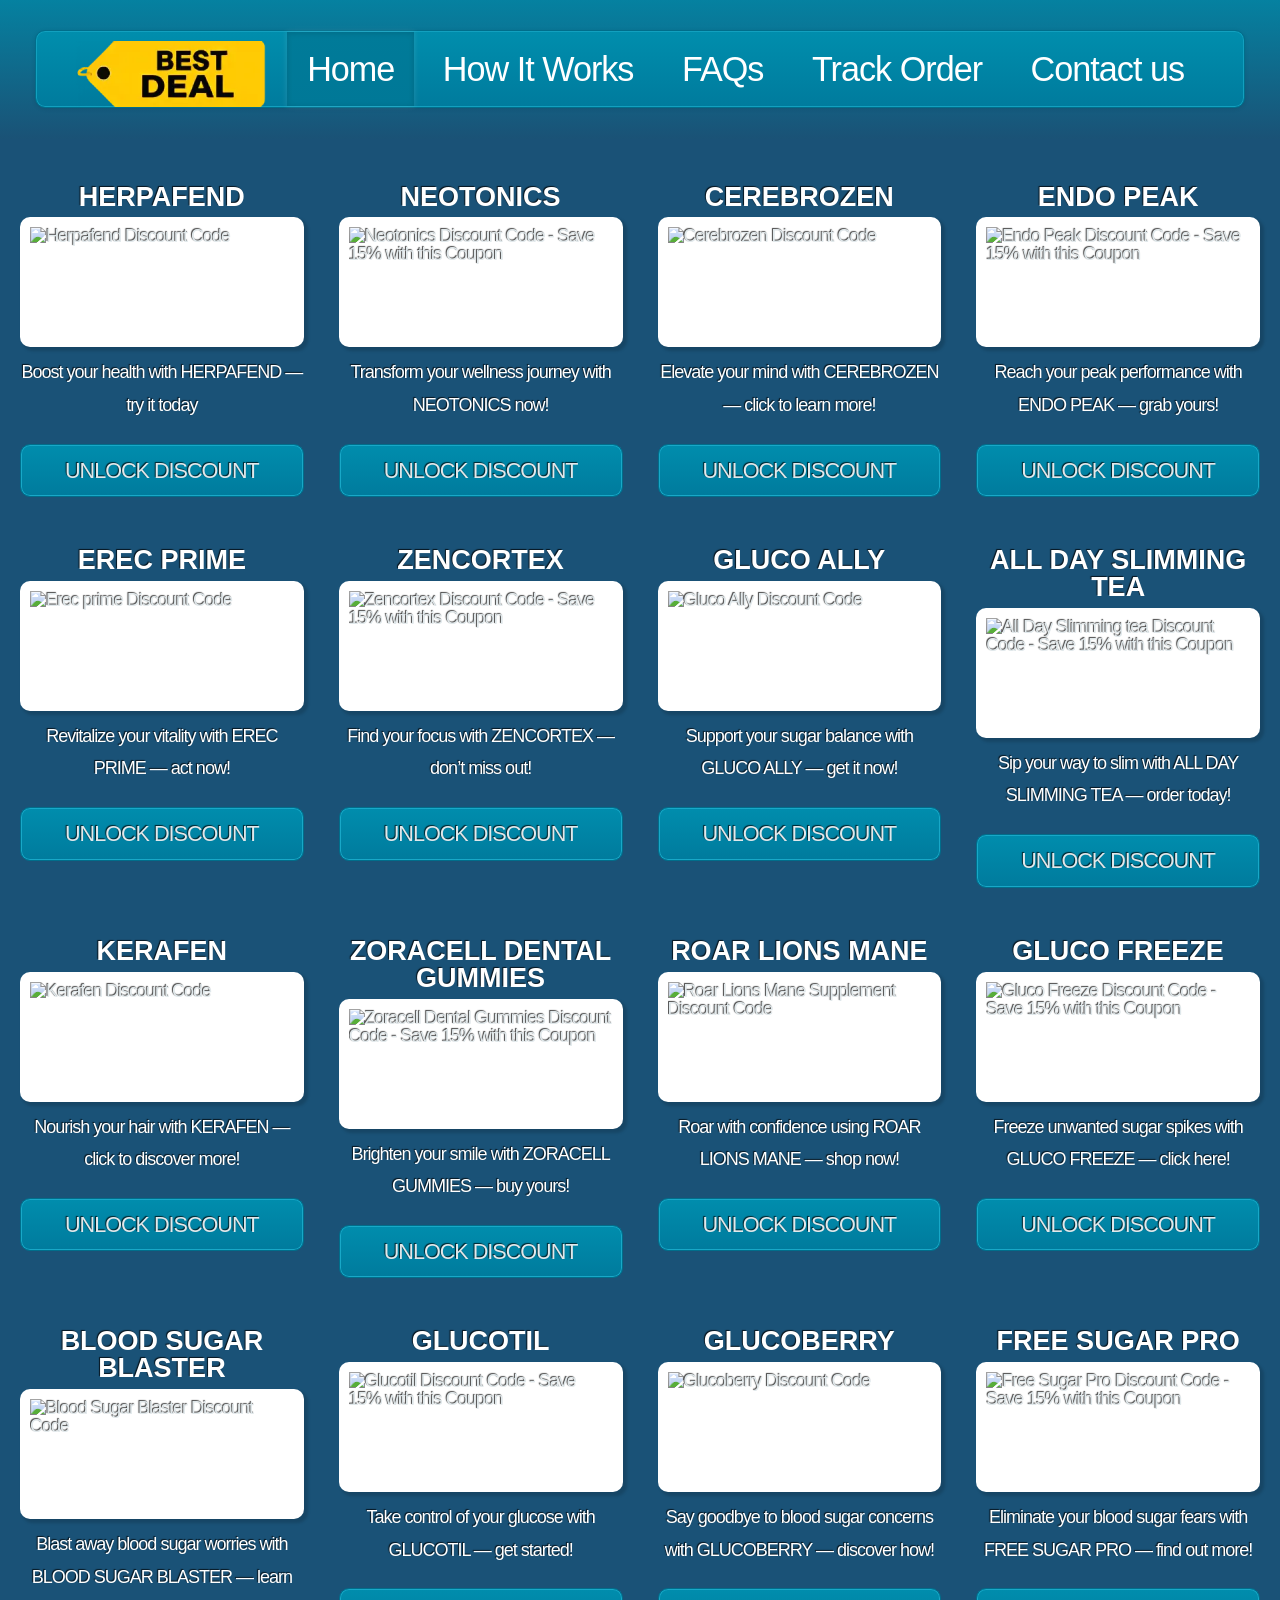
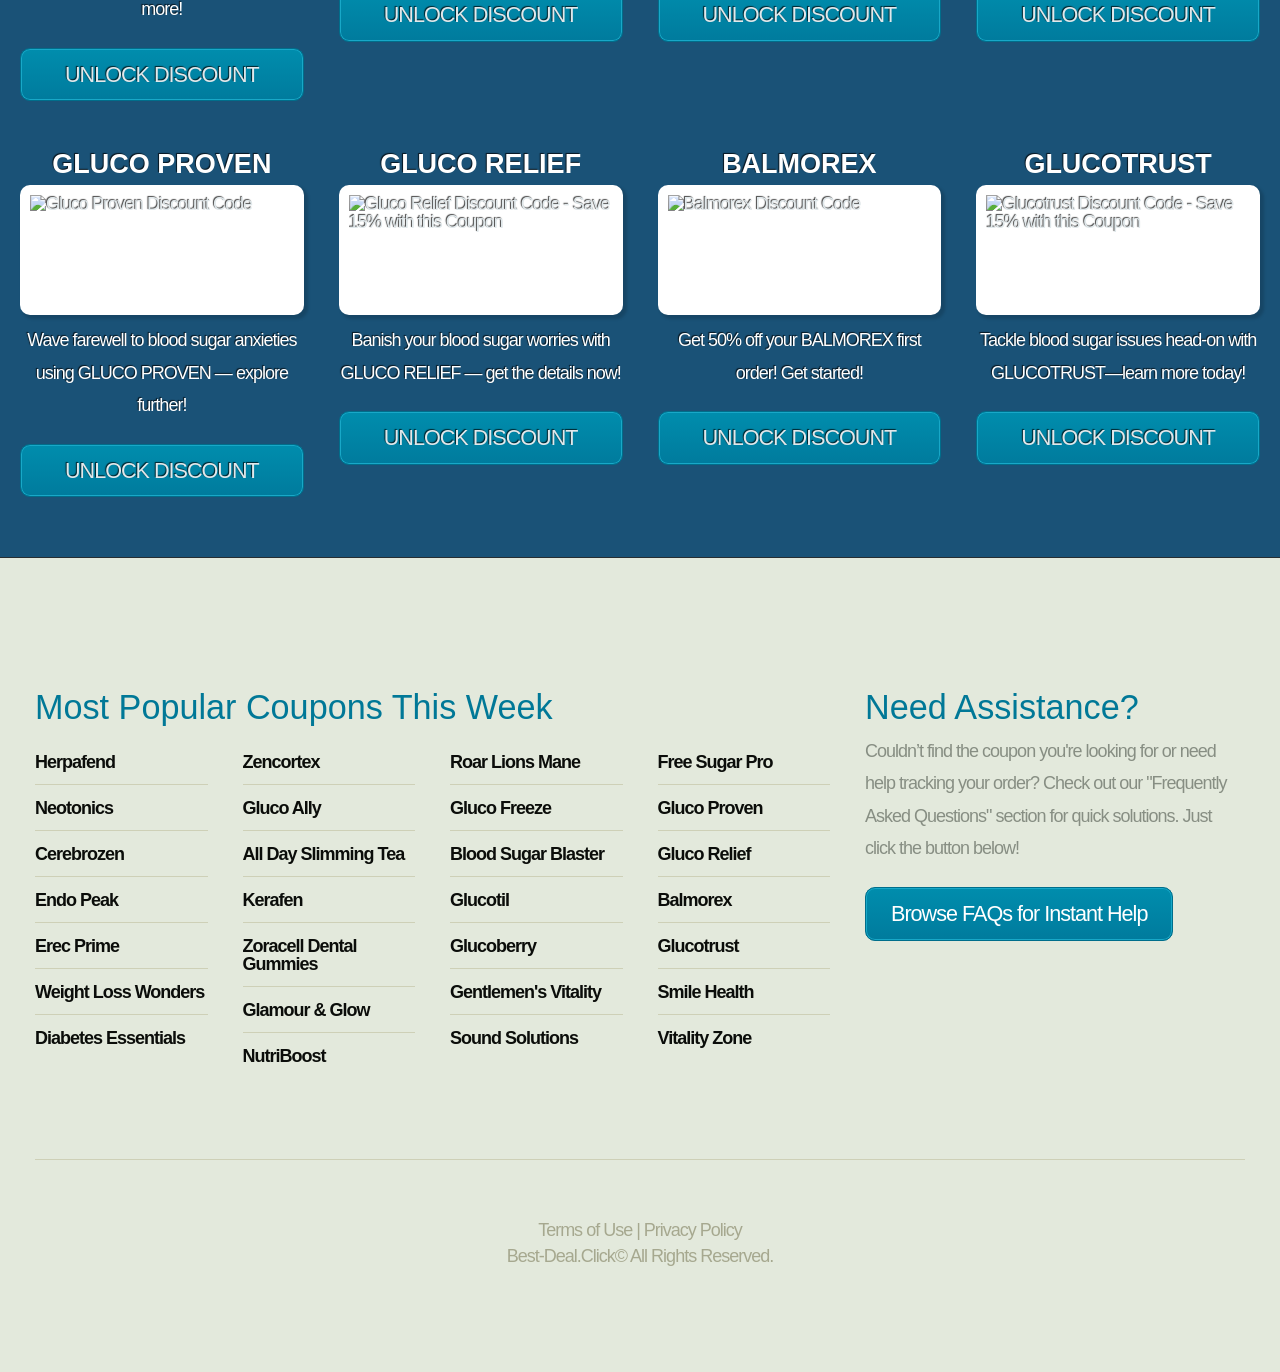
==== commit 87c95daa: "Update index.html" ====
--- a/index.html
+++ b/index.html
@@ -25,7 +25,7 @@
 
 		<style>
     #footer-wrapper .link-list a {
-        color: #0581A0; 
+        color: #0B0D0A; 
         font-weight: bold; 
         text-decoration: none;
         transition: color 0.3s;
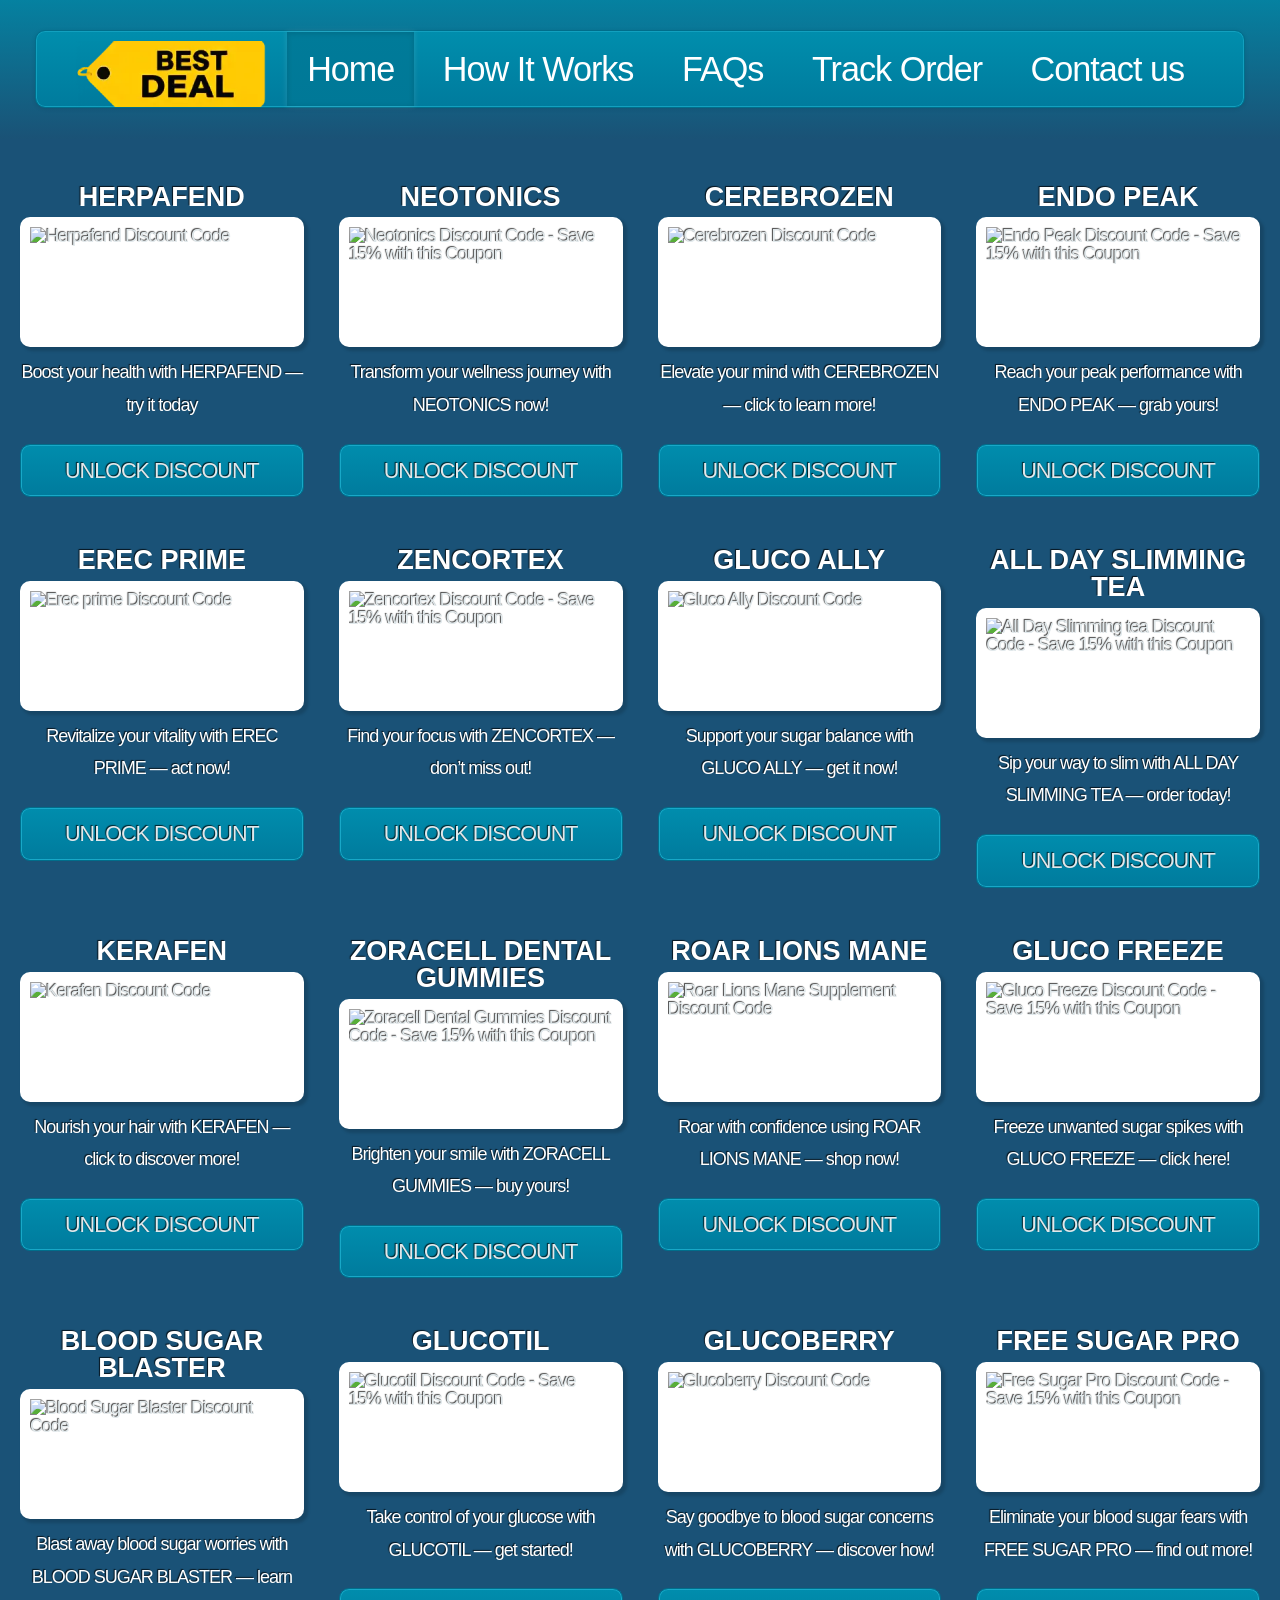
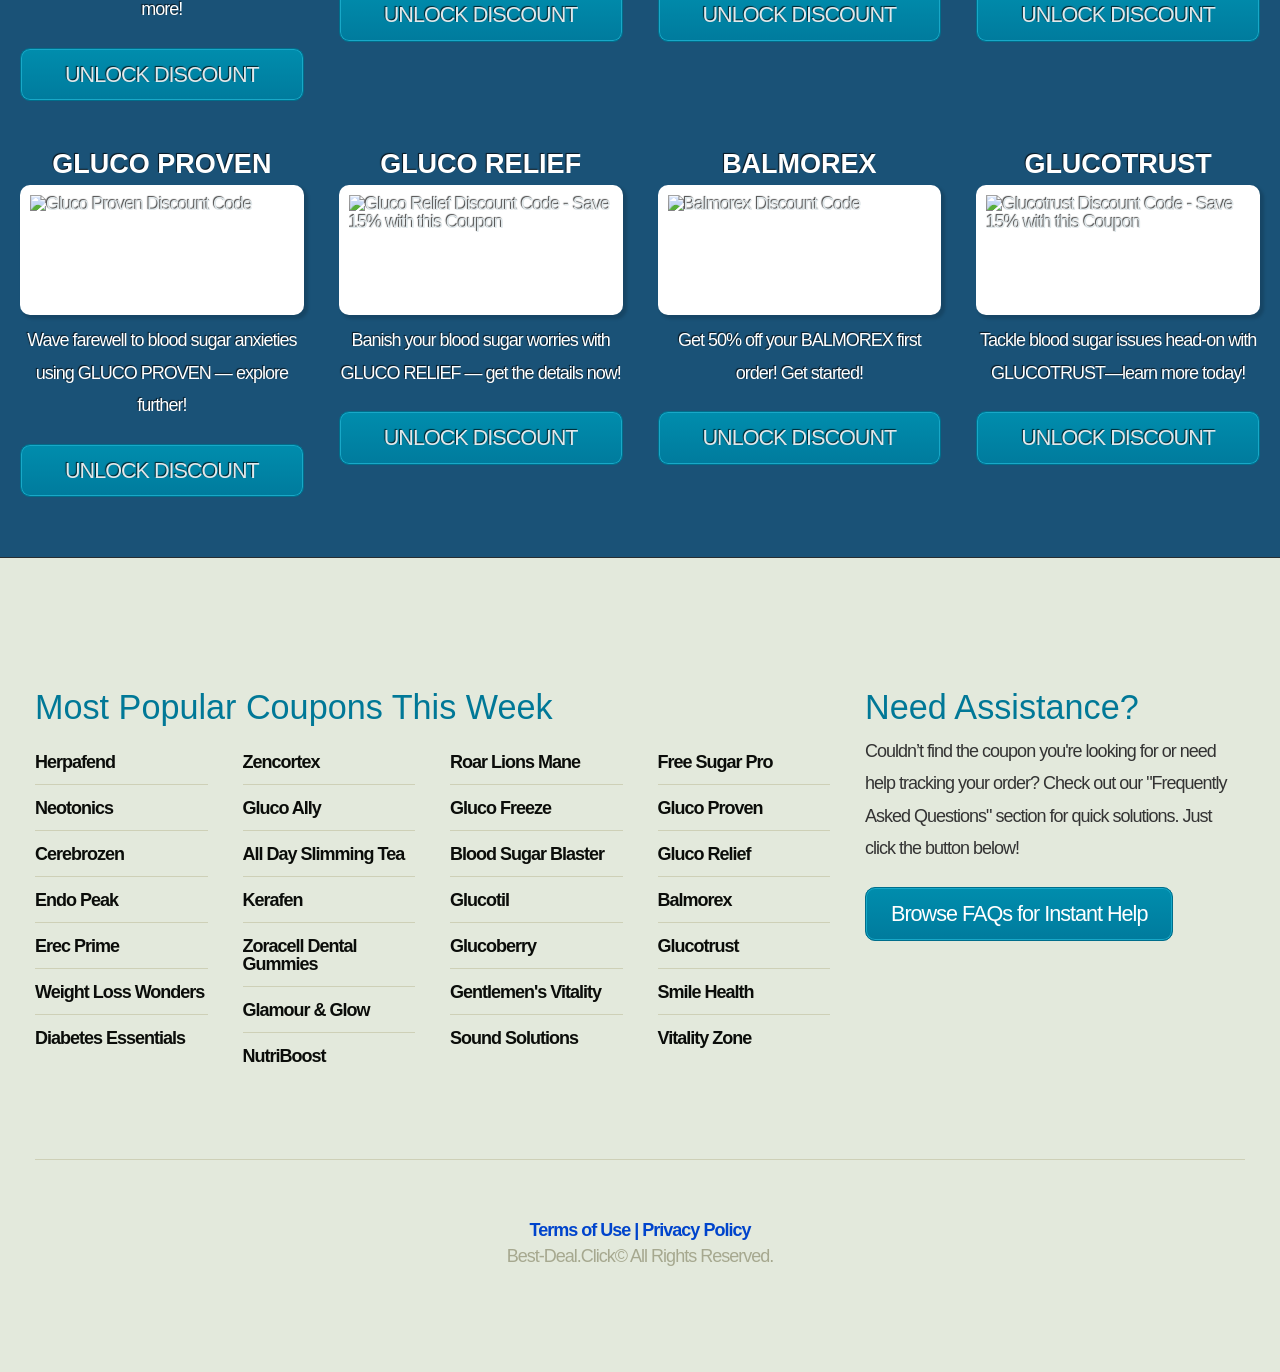
==== commit fff85e98: "Update index.html" ====
--- a/index.html
+++ b/index.html
@@ -24,6 +24,33 @@
 
 
 		<style>
+
+
+			 /* Links no rodapé */
+    #copyright a,
+    #footer-wrapper .link-list a,
+    #footer-wrapper p {
+        color: #0044cc; /* Azul escuro para contraste */
+        font-weight: bold;
+        text-decoration: none;
+        transition: color 0.3s;
+    }
+
+    /* Estilo de hover */
+    #copyright a:hover,
+    #footer-wrapper .link-list a:hover,
+    #footer-wrapper p:hover {
+        color: #ff6600; /* Laranja para hover */
+    }
+
+    /* Texto da seção de assistência */
+    #footer-wrapper .col-4 p {
+        color: #333333; /* Contraste melhorado */
+        font-weight: 500;
+    }
+
+
+			
     #footer-wrapper .link-list a {
         color: #0B0D0A; 
         font-weight: bold; 
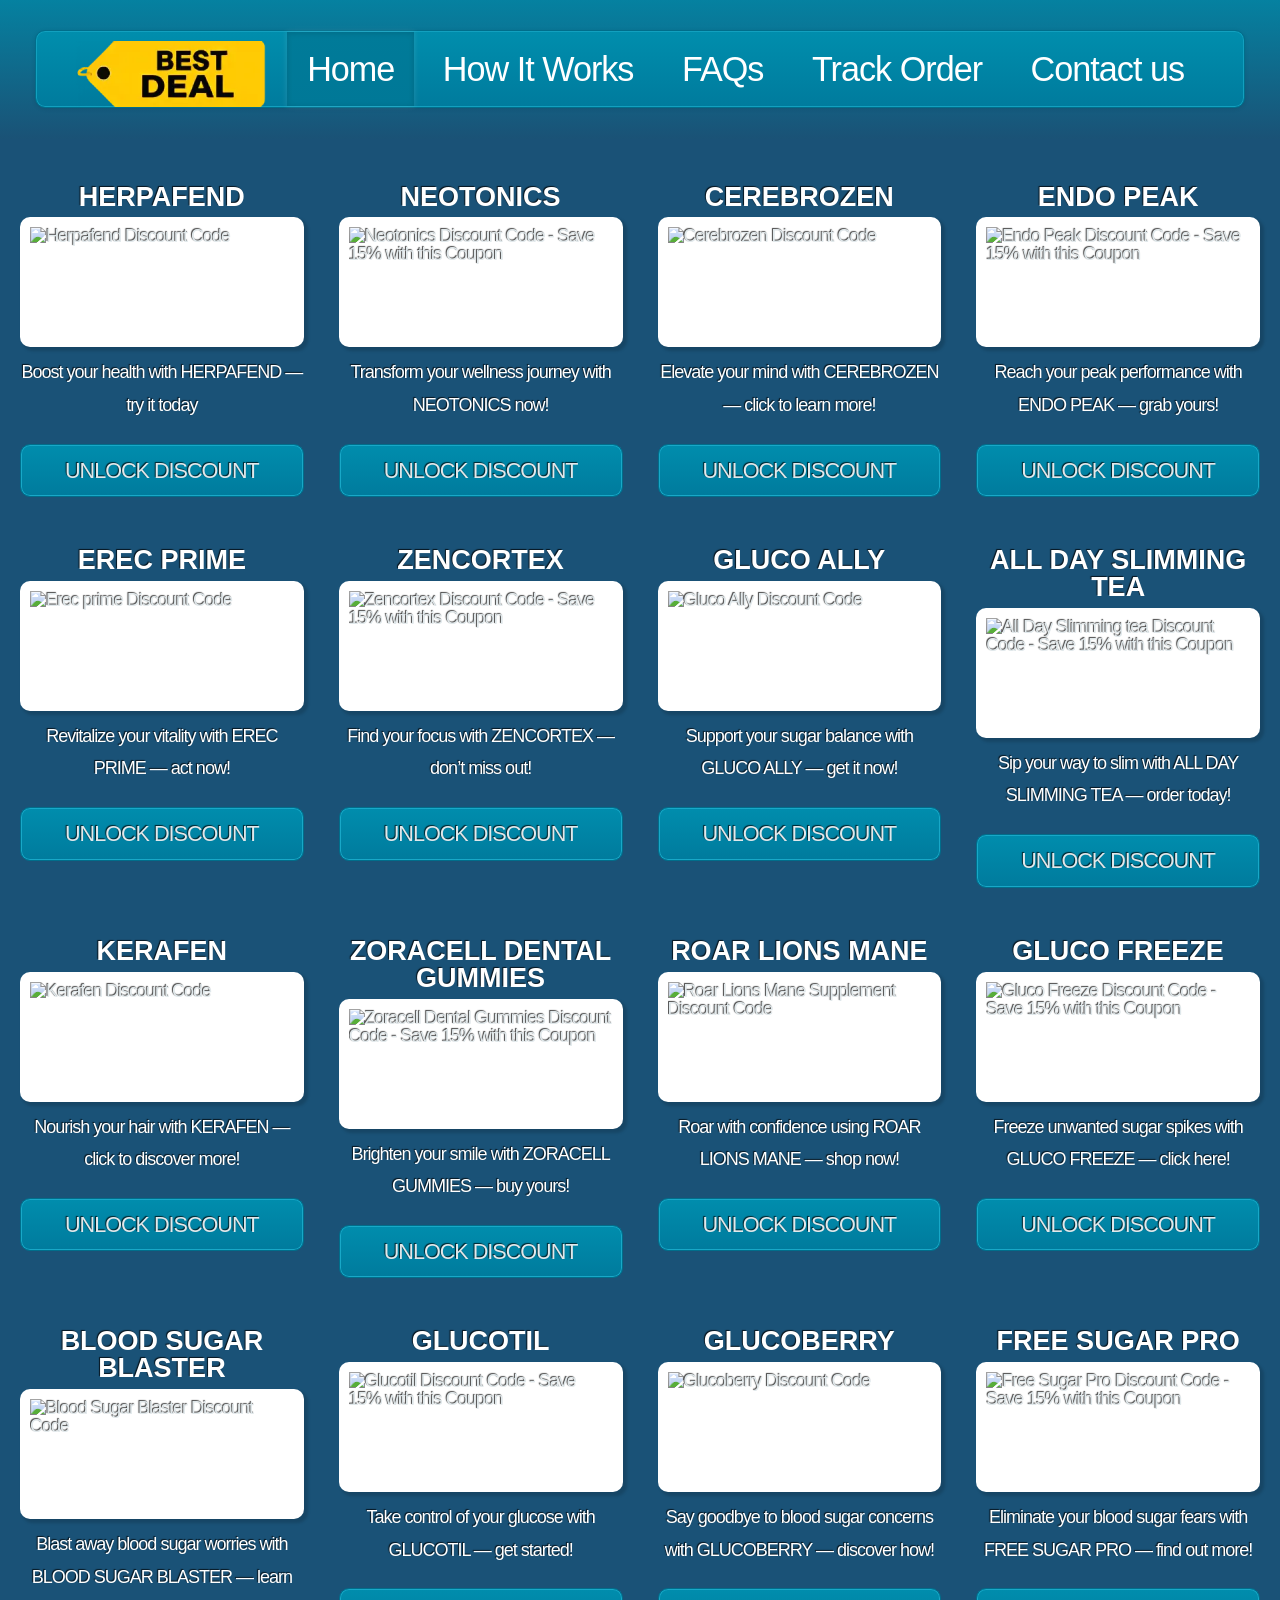
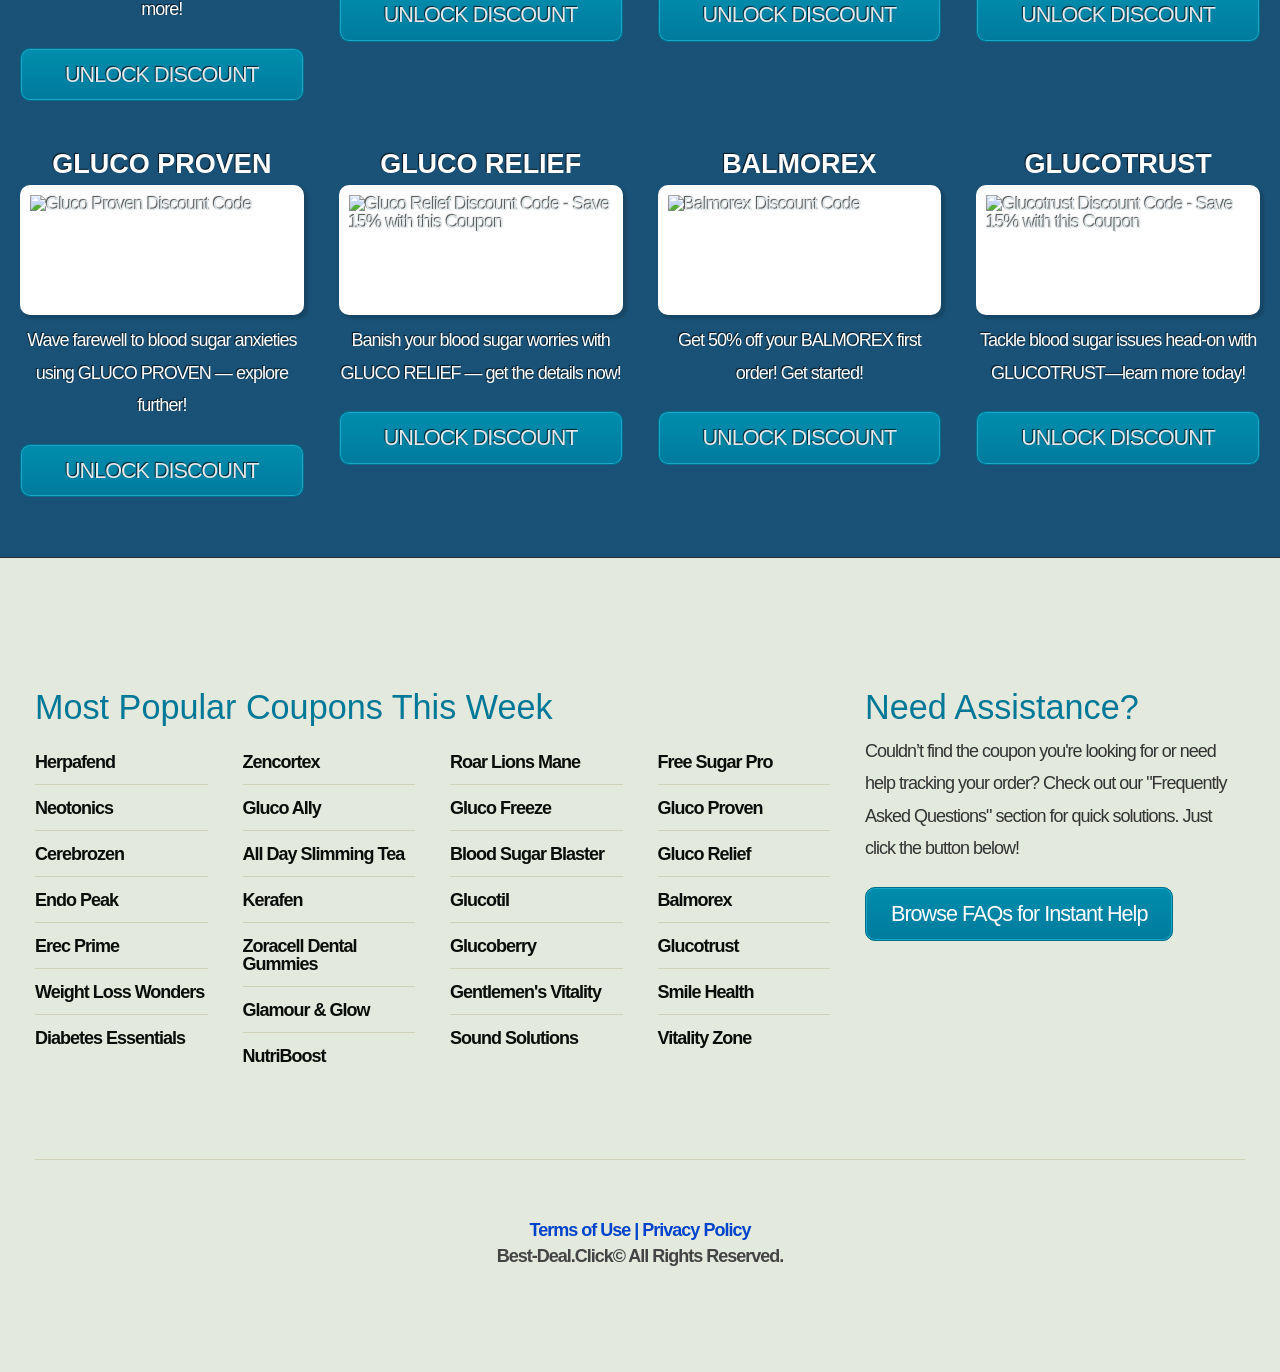
==== commit 36bfe7cd: "Update index.html" ====
--- a/index.html
+++ b/index.html
@@ -35,6 +35,13 @@
         text-decoration: none;
         transition: color 0.3s;
     }
+
+			    /* Estilo do copyright no rodapé */
+    #copyright footer {
+        color: #444444; /* Cor de contraste melhorado */
+        font-weight: bold;
+    }
+			
 
     /* Estilo de hover */
     #copyright a:hover,
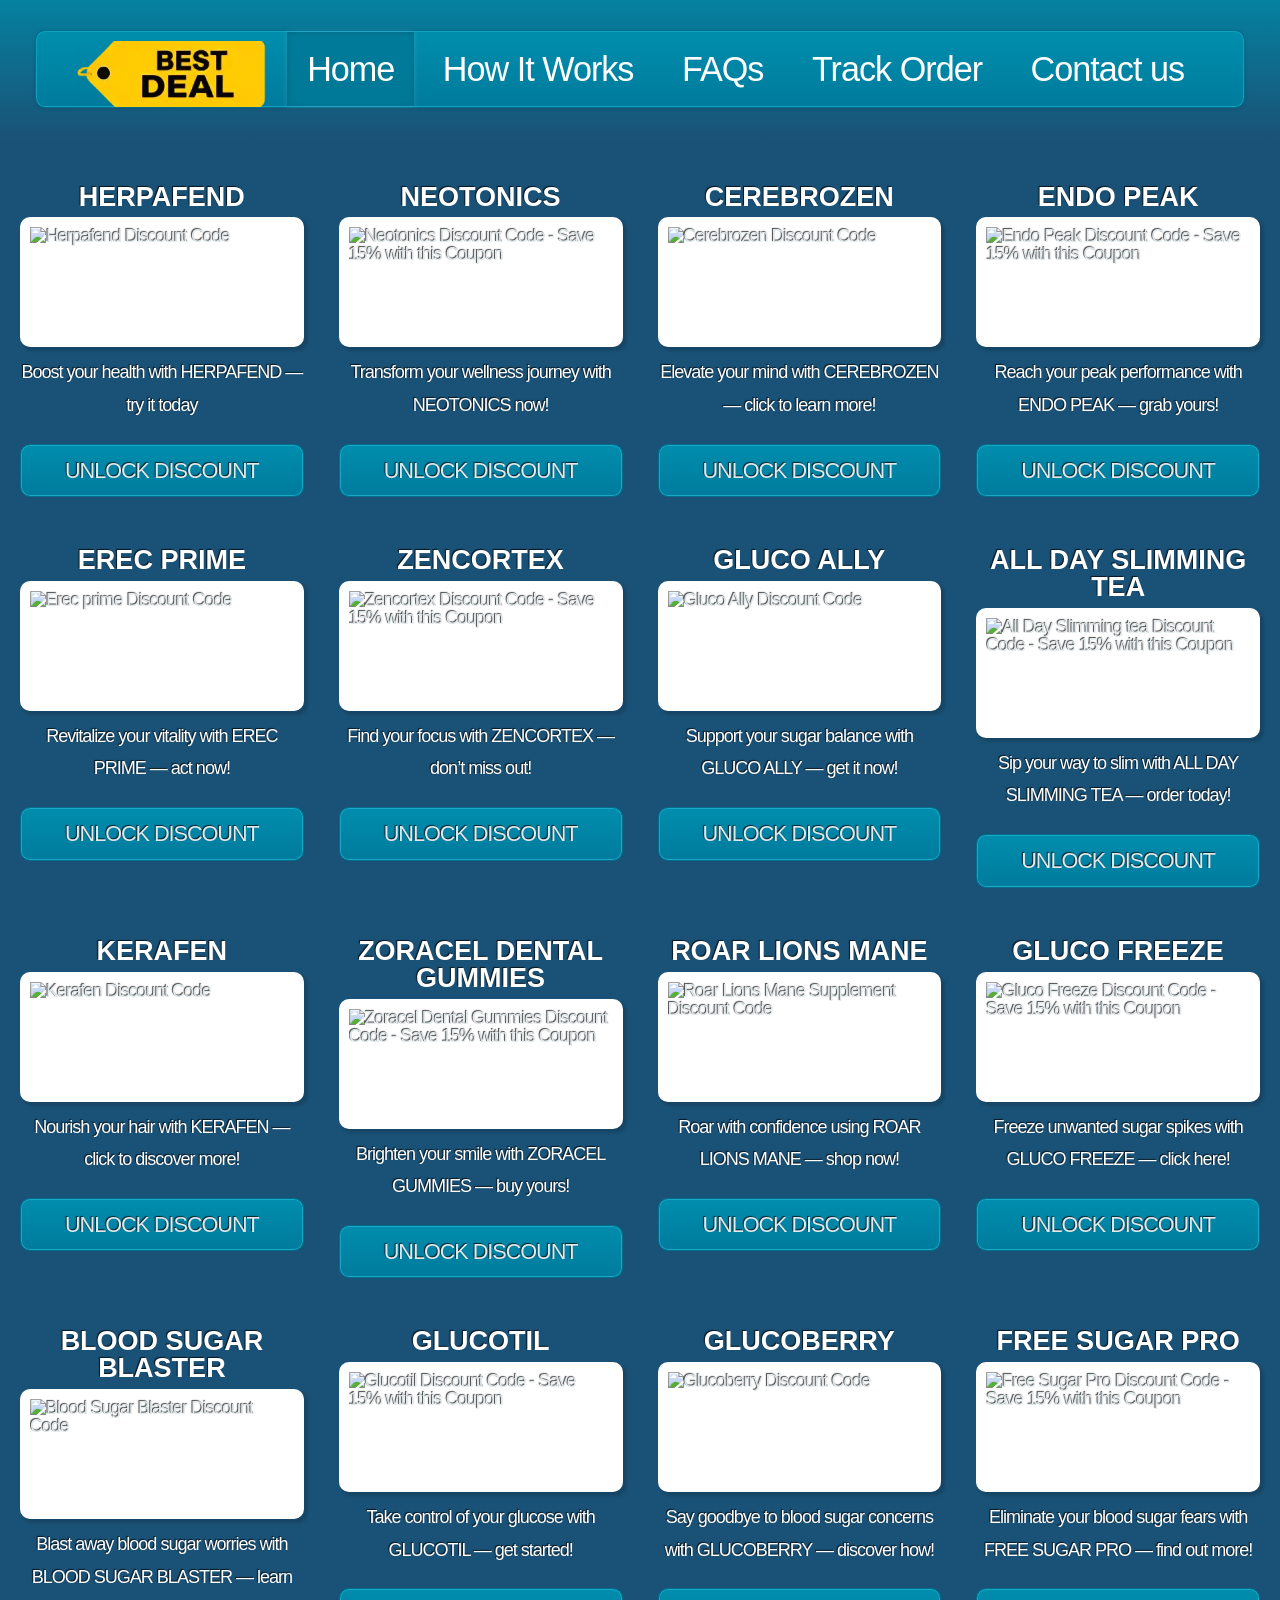
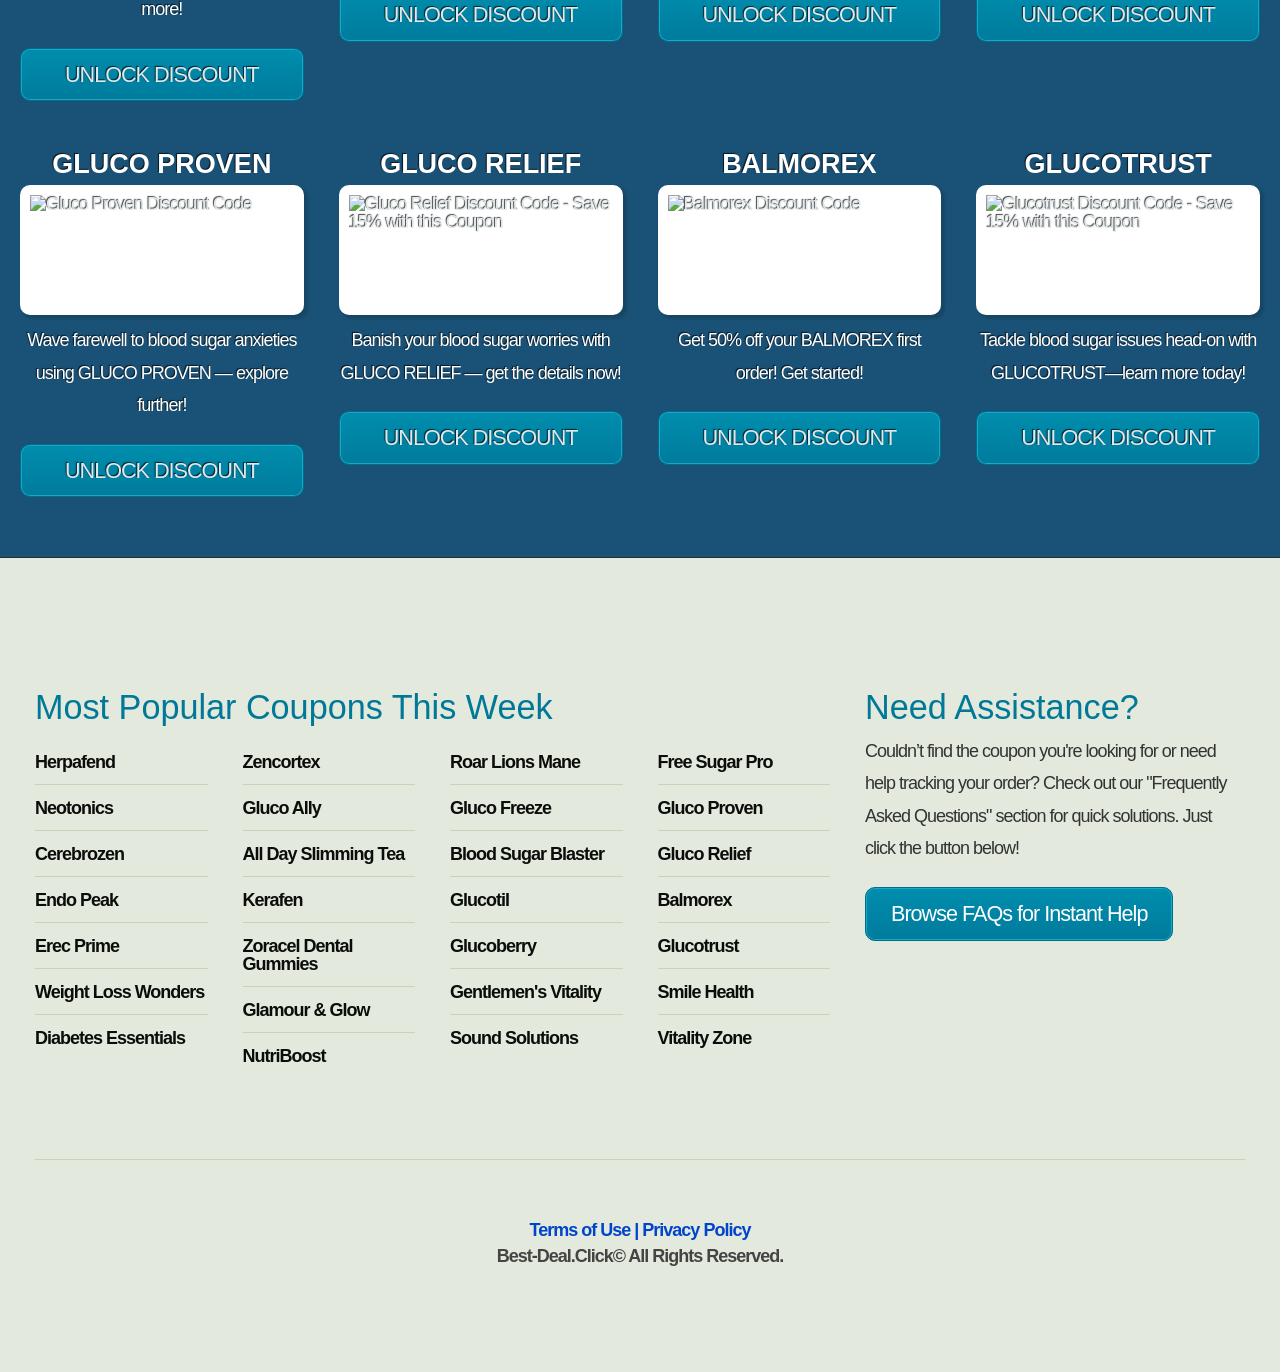
==== commit 9bc92f0f: "Update index.html" ====
--- a/index.html
+++ b/index.html
@@ -9,6 +9,8 @@
 	<link rel="stylesheet" href="assets/css/main.css" />
 	<link rel="alternate" href="https://best-deal.click" hreflang="en-US" />
 	<link rel="canonical" href="https://best-deal.click" />
+	<link rel="preload" href="https://fonts.googleapis.com/css2?family=Ubuntu+Condensed&display=swap" as="style">
+
 
 	
 	 <!-- Google Tag Manager -->
@@ -113,7 +115,7 @@
 							<h2 class="titlecupom">HERPAFEND</h2>
 							<div class="bordered-feature-image">
 								<a href="https://herpafend.best-deal.click/">
-									<img src="https://images.best-deal.click/herpafend-tb.webp" alt="Herpafend Discount Code" width="262px" height="110px" loading="lazy" />
+									<img src="https://images.best-deal.click/herpafend-tb.webp" alt="Herpafend Discount Code" width="262px" height="110px" />
 
 								</a>
 							</div>
@@ -253,14 +255,14 @@
 					<div class="col-3 col-6-medium col-12-small">
 						<!-- CUPOM #2 -->
 						<section>
-							<h2 class="titlecupom">ZORACELL DENTAL GUMMIES</h2>
-							<div class="bordered-feature-image">
-								<a href="https://zoracell-dental-gummies.best-deal.click/">
-									<img src="https://images.best-deal.click/zoracell-dental-gummies-tb.webp" alt="Zoracell Dental Gummies Discount Code - Save 15% with this Coupon" width="262px" height="110px" loading="lazy"/>
-								</a>
-							</div>
-							<p class="white-text">Brighten your smile with ZORACELL GUMMIES — buy yours!</p>
-							<a href="https://zoracell-dental-gummies.best-deal.click/" class="button" style="display:flex; justify-content:center; align-items:center; margin-bottom:15px" aria-label="Unlock Zoracell Dental Gummies Discount">UNLOCK DISCOUNT</a>
+							<h2 class="titlecupom">ZORACEL DENTAL GUMMIES</h2>
+							<div class="bordered-feature-image">
+								<a href="https://zoracel-dental-gummies.best-deal.click/">
+									<img src="https://images.best-deal.click/zoracell-dental-gummies-tb.webp" alt="Zoracel Dental Gummies Discount Code - Save 15% with this Coupon" width="262px" height="110px" loading="lazy"/>
+								</a>
+							</div>
+							<p class="white-text">Brighten your smile with ZORACEL GUMMIES — buy yours!</p>
+							<a href="https://zoracel-dental-gummies.best-deal.click/" class="button" style="display:flex; justify-content:center; align-items:center; margin-bottom:15px" aria-label="Unlock Zoracel Dental Gummies Discount">UNLOCK DISCOUNT</a>
 						</section>
 					</div>
 
@@ -464,7 +466,7 @@
 											<li><a href="https://gluco-ally.best-deal.click/">Gluco Ally</a></li>
 											<li><a href="https://all-day-slimming-tea.best-deal.click/">All Day Slimming Tea</a></li>
 											<li><a href="https://kerafen.best-deal.click/">Kerafen</a></li>
-											<li><a href="https://zoracell-dental-gummies.best-deal.click/">Zoracell Dental Gummies</a></li>
+											<li><a href="https://zoracel-dental-gummies.best-deal.click/">Zoracel Dental Gummies</a></li>
 											<li><a href="https://best-deal.click/glamour-and-glow">Glamour & Glow</a></li>
 											<li><a href="https://best-deal.click/nutriboost">NutriBoost</a></li>
 											
--- a/assets/css/main.css
+++ b/assets/css/main.css
@@ -1,7 +1,3 @@
-@import url("https://fonts.googleapis.com/css?family=Ubuntu+Condensed");
-
-
-
 /*
 	Minimaxing by HTML5 UP
 	html5up.net | @ajlkn
--- a/assets/css/main.css
+++ b/assets/css/main.css
@@ -1,7 +1,3 @@
-@import url("https://fonts.googleapis.com/css?family=Ubuntu+Condensed");
-
-
-
 /*
 	Minimaxing by HTML5 UP
 	html5up.net | @ajlkn
